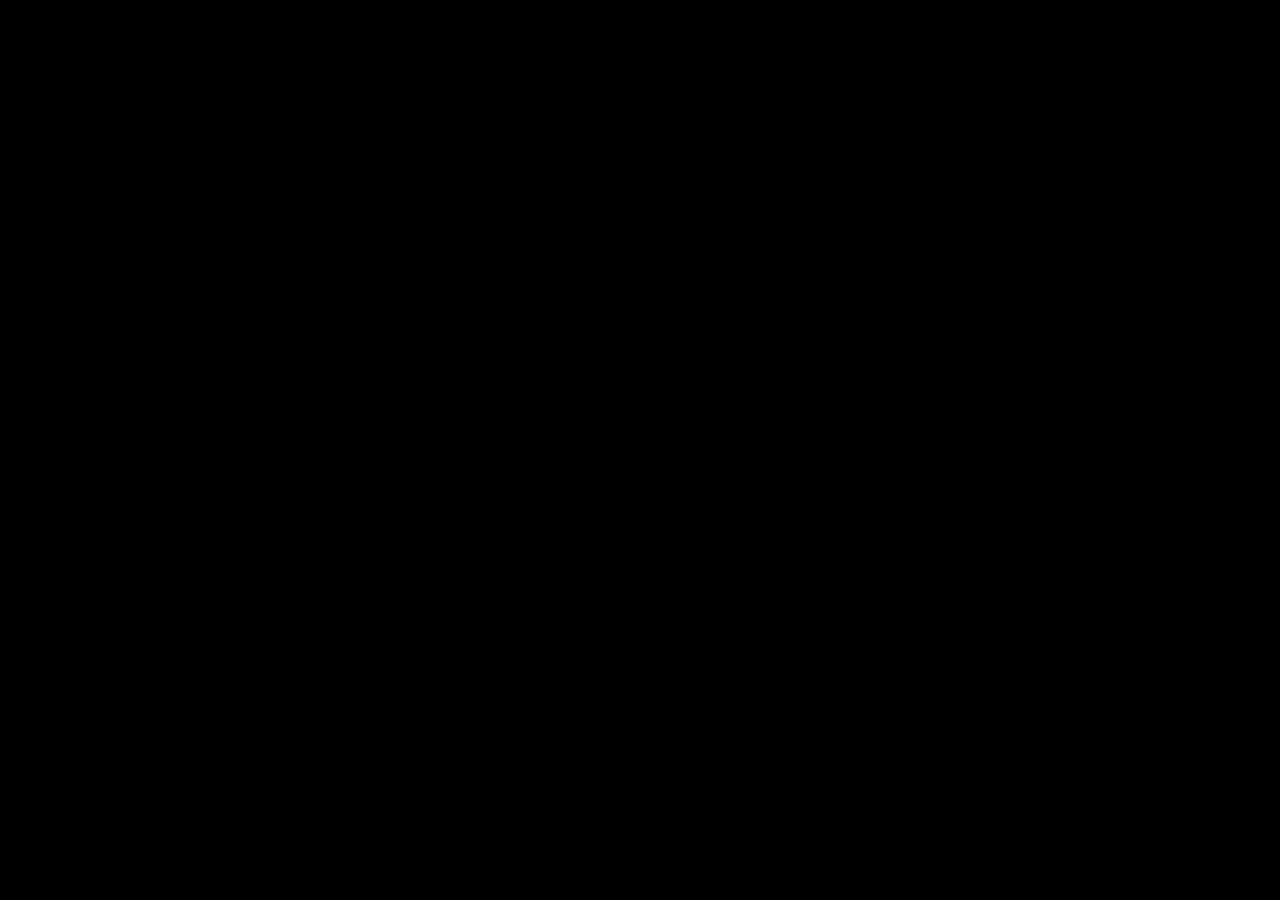
==== index.html @ 39a91ac2 "'up-index.html'" ====
<!DOCTYPE html PUBLIC "-//W3C//DTD XHTML 1.0 Strict//EN" "http://www.w3.org/TR/xhtml1/DTD/xhtml1-strict.dtd">
<html xmlns="http://www.w3.org/1999/xhtml">
<head>
<title>我的作品</title>
<meta http-equiv="Content-Type" content="text/html; charset=utf-8" />
<meta name="author" content="Aalin" />
<link rel="stylesheet" type="text/css" href="css/ca.css?v=21.11" />
</head>
<body>
<div id="center">
    <div id="head_k"></div>
    <div id="header"></div>
<div id="content">
	<div id="lr_tel"></div>
	<div id="works_a">  <!--  作品1  -->
		<div class="kh"></div>
        
        <div class="bt">【 网 站 类 】</div>
		<div class="dk">
                <span class="xk">
                	<span class="tp"><a href="02/default.html" target="_blank"><img src="works/thumbnail/0703.png"></a></span>
			
                 	<span class="smwz">网页01</span>
                </span>
                
                <span class="xk">
                	<span class="tp"><a href="charitynew/index.html" target="_blank"><img src="works/thumbnail/0704.png"></a></span>
                 	<span class="smwz">网页02</span>
                </span>
                
                <span class="xk">
                	<span class="tp"><a href="http://www.zillion-tech.com/" target="_blank"><img src="works/thumbnail/0702.png"></a></span>
                 	<span class="smwz">网页03</span>
                </span>
                
                <span class="xk">
                	<span class="tp"><a href="http://www.vutc.cn/" target="_blank"><img src="works/thumbnail/0701.png"></a></span>
                 	<span class="smwz">网页04</span>
                </span>
         </div>
         
         <div class="kh"></div>
         
         <div class="bt">【 U I 类 】</div>
		 <div class="dk">
                <span class="xk">
                	<span class="tp"><a href="works/0801.png" target="_blank"><img src="works/thumbnail/0801.png"></a></span>
                 	<span class="smwz">ICO图标11</span>
                </span>
                
                <span class="xk">
                	<span class="tp"><a href="works/0802.png" target="_blank"><img src="works/thumbnail/0802.png"></a></span>
                 	<span class="smwz">ICO图标12</span>
                </span>
                
                <span class="xk">
                	<span class="tp"><a href="works/0803.png" target="_blank"><img src="works/thumbnail/0803.png"></a></span>
                 	<span class="smwz">ICO图标13</span>
                </span>
                
                <span class="xk">
                	<span class="tp"><a href="works/0804.png" target="_blank"><img src="works/thumbnail/0804.png"></a></span>
                 	<span class="smwz">ICO图标14</span>
                </span>
          </div> 
         
		 <div class="dk">
                <span class="xk">
                	<span class="tp"><a href="works/0809.png" target="_blank"><img src="works/thumbnail/0809.png"></a></span>
                 	<span class="smwz">软件界面19</span>
                </span>
                
                <span class="xk">
                	<span class="tp"><a href="works/0810.png" target="_blank"><img src="works/thumbnail/0810.png"></a></span>
                 	<span class="smwz">软件界面20</span>
                </span>
                
                <span class="xk">
                	<span class="tp"><a href="works/0811.png" target="_blank"><img src="works/thumbnail/0811.png"></a></span>
                 	<span class="smwz">软件界面21</span>
                </span>
                
                <span class="xk">
                	<span class="tp"><a href="works/0808.gif" target="_blank"><img src="works/thumbnail/0808.gif" style="width:140px; height:110px"></a></span>
                 	<span class="smwz">软件界面22</span>
                </span>
          </div>
         
		 <div class="dk">
                <span class="xk">
                	<span class="tp"><a href="works/0813.jpg" target="_blank"><img src="works/thumbnail/0813.png"></a></span>
                 	<span class="smwz">软件界面23</span>
                </span>
                
                <span class="xk">
                	<span class="tp"><a href="works/0814.jpg" target="_blank"><img src="works/thumbnail/0814.png"></a></span>
                 	<span class="smwz">软件界面24</span>
                </span>
                
                <span class="xk">
                	<span class="tp"><a href="works/0815.png" target="_blank"><img src="works/thumbnail/0815.png"></a></span>
                 	<span class="smwz">软件界面25</span>
                </span>
                
                <span class="xk">
                	<span class="tp"><a href="works/0816.png" target="_blank"><img src="works/thumbnail/0816.png"></a></span>
                 	<span class="smwz">软件界面26</span>
                </span>
          </div>
          
		 <div class="dk">
                <span class="xk">
                	<span class="tp"><a href="works/0805.png" target="_blank"><img src="works/thumbnail/0805.png"></a></span>
                 	<span class="smwz">软件界面27</span>
                </span>
                
                <span class="xk">
                	<span class="tp"><a href="works/0822.png" target="_blank"><img src="works/thumbnail/0822.png"></a></span>
                 	<span class="smwz">软件界面28</span>
                </span>
                
                <span class="xk">
                	<span class="tp"><a href="works/0823.png" target="_blank"><img src="works/thumbnail/0823.png"></a></span>
                 	<span class="smwz">软件界面29</span>
                </span>
                
                <span class="xk">
                	<span class="tp"><a href="works/0824.png" target="_blank"><img src="works/thumbnail/0824.png"></a></span>
                 	<span class="smwz">软件界面30</span>
                </span>
          </div> 
         
		 <div class="dk">
                <span class="xk">
                	<span class="tp"><a href="works/0817.jpg" target="_blank"><img src="works/thumbnail/0817.png"></a></span>
                 	<span class="smwz">手机界面31</span>
                </span>
                
                <span class="xk">
                	<span class="tp"><a href="works/0820.jpg" target="_blank"><img src="works/thumbnail/0820.png"></a></span>
                 	<span class="smwz">手机界面32</span>
                </span>
                
                <span class="xk">
                	<span class="tp"><a href="works/0818.jpg" target="_blank"><img src="works/thumbnail/0818.png"></a></span>
                 	<span class="smwz">手机界面33</span>
                </span>
                
                <span class="xk">
                	<span class="tp"><a href="works/0819.jpg" target="_blank"><img src="works/thumbnail/0819.png"></a></span>
                 	<span class="smwz">手机界面34</span>
                </span>
          </div> 
  
    </div>          <!--  作品1 END  -->
    
	<div id="works_b">  <!--  作品2  -->
		<div class="kh"></div>
        
        <div class="bt">【 单张彩页海报 】</div>
		<div class="dk">
                <span class="xk">
                	<span class="tp"><a href="works/0102.jpg" target="_blank"><img src="works/thumbnail/0102.png"></a></span>
                 	<span class="smwz">KT板11</span>
                </span>
                
                <span class="xk">
                	<span class="tp"><a href="works/0101.jpg" target="_blank"><img src="works/thumbnail/0101.png"></a></span>
                 	<span class="smwz">折页12</span>
                </span>
                
                <span class="xk">
                	<span class="tp"><a href="works/0103.jpg" target="_blank"><img src="works/thumbnail/0103.png"></a></span>
                 	<span class="smwz">折页13</span>
                </span>
                
                <span class="xk">
                	<span class="tp"><a href="works/0104.jpg" target="_blank"><img src="works/thumbnail/0104.png"></a></span>
                 	<span class="smwz">海报14</span>
                </span>
         </div>
         
         <div class="dk dk_220">
                <span class="xk">
                	<span class="tp"><a href="works/0111.jpg" target="_blank"><img src="works/thumbnail/0111.png" class="dk_190"></a></span>
                 	<span class="smwz">彩页21</span>
                </span>
                
                <span class="xk">
                	<span class="tp"><a href="works/0112.jpg" target="_blank"><img src="works/thumbnail/0112.png" class="dk_190"></a></span>
                 	<span class="smwz">彩页22</span>
                </span>
                
                <span class="xk">
                	<span class="tp"><a href="works/0113.jpg" target="_blank"><img src="works/thumbnail/0113.png" class="dk_190"></a></span>
                 	<span class="smwz">彩页23</span>
                </span>
                
                <span class="xk">
                	<span class="tp"><a href="works/0114.jpg" target="_blank"><img src="works/thumbnail/0114.png" class="dk_190"></a></span>
                 	<span class="smwz">彩页24</span>
                </span>
         </div>
         
         <div class="dk dk_220">
                <span class="xk">
                	<span class="tp"><a href="works/0121.jpg" target="_blank"><img src="works/thumbnail/0121.png" class="dk_190"></a></span>
                 	<span class="smwz">彩页25</span>
                </span>
                
                <span class="xk">
                	<span class="tp"><a href="works/0122.jpg" target="_blank"><img src="works/thumbnail/0122.png" class="dk_190"></a></span>
                 	<span class="smwz">彩页26</span>
                </span>
                
                <span class="xk">
                	<span class="tp"><a href="works/0123.jpg" target="_blank"><img src="works/thumbnail/0123.png" class="dk_190"></a></span>
                 	<span class="smwz">彩页27</span>
                </span>
                
                <span class="xk">
                	<span class="tp"><a href="works/0124.jpg" target="_blank"><img src="works/thumbnail/0124.png" class="dk_190"></a></span>
                 	<span class="smwz">彩页28</span>
                </span>
         </div>         
         
         <div class="kh"></div>
         
         <div class="bt">【 VI画册类 】</div>
		 <div class="dk">
                <span class="xk">
                	<span class="tp"><a href="works/0401.jpg" target="_blank"><img src="works/thumbnail/0401.png"></a></span>
                 	<span class="smwz">画册11</span>
                </span>
                
                <span class="xk">
                	<span class="tp"><a href="works/0402.jpg" target="_blank"><img src="works/thumbnail/0402.png"></a></span>
                 	<span class="smwz">画册12</span>
                </span>
                
                <span class="xk">
                	<span class="tp"><a href="works/0403.jpg" target="_blank"><img src="works/thumbnail/0403.png"></a></span>
                 	<span class="smwz">画册13</span>
                </span>
                
                <span class="xk">
                	<span class="tp"><a href="works/0404.jpg" target="_blank"><img src="works/thumbnail/0404.png"></a></span>
                 	<span class="smwz">画册14</span>
                </span>
          </div>        
         
		 <div class="dk">
                <span class="xk">
                	<span class="tp"><a href="works/0411.jpg" target="_blank"><img src="works/thumbnail/0411.png"></a></span>
                 	<span class="smwz">VI手册11</span>
                </span>
                
                <span class="xk">
                	<span class="tp"><a href="works/0412.jpg" target="_blank"><img src="works/thumbnail/0412.png"></a></span>
                 	<span class="smwz">VI手册12</span>
                </span>
                
                <span class="xk">
                	<span class="tp"><a href="works/0413.jpg" target="_blank"><img src="works/thumbnail/0413.png"></a></span>
                 	<span class="smwz">VI手册13</span>
                </span>
                
                <span class="xk">
                	<span class="tp"><a href="works/0414.jpg" target="_blank"><img src="works/thumbnail/0414.png"></a></span>
                 	<span class="smwz">VI手册14</span>
                </span>
          </div> 
         
		 <div class="dk">
                <span class="xk">
                	<span class="tp"><a href="works/0431.jpg" target="_blank"><img src="works/thumbnail/0431.png"></a></span>
                 	<span class="smwz">VI手册15</span>
                </span>
                
                <span class="xk">
                	<span class="tp"><a href="works/0432.jpg" target="_blank"><img src="works/thumbnail/0432.png"></a></span>
                 	<span class="smwz">VI手册16</span>
                </span>
                
                <span class="xk">
                	<span class="tp"><a href="works/0433.jpg" target="_blank"><img src="works/thumbnail/0433.png"></a></span>
                 	<span class="smwz">VI手册17</span>
                </span>
                
                <span class="xk">
                	<span class="tp"><a href="works/0434.jpg" target="_blank"><img src="works/thumbnail/0434.png"></a></span>
                 	<span class="smwz">VI手册18</span>
                </span>
          </div> 
         
         <div class="dk dk_220">
                <span class="xk">
                	<span class="tp"><a href="works/0421.jpg" target="_blank"><img src="works/thumbnail/0421.png" class="dk_190"></a></span>
                 	<span class="smwz">VI手册19</span>
                </span>
                
                <span class="xk">
                	<span class="tp"><a href="works/0422.jpg" target="_blank"><img src="works/thumbnail/0422.png" class="dk_190"></a></span>
                 	<span class="smwz">VI手册20</span>
                </span>
                
                <span class="xk">
                	<span class="tp"><a href="works/0423.jpg" target="_blank"><img src="works/thumbnail/0423.png" class="dk_190"></a></span>
                 	<span class="smwz">VI手册21</span>
                </span>
                
                <span class="xk">
                	<span class="tp"><a href="works/0424.jpg" target="_blank"><img src="works/thumbnail/0424.png" class="dk_190"></a></span>
                 	<span class="smwz">VI手册22</span>
                </span>
          </div> 
  
    </div>          <!--  作品2 END  -->
    
    <div id="works_c">  <!--  作品3  -->
		<div class="kh"></div>
        
        <div class="bt">【 包 装 类 】</div>
		<div class="dk">
                <span class="xk">
                	<span class="tp"><a href="works/0211.jpg" target="_blank"><img src="works/thumbnail/0211.png"></a></span>
                 	<span class="smwz">光盘11</span>
                </span>
                
                <span class="xk">
                	<span class="tp"><a href="works/0212.jpg" target="_blank"><img src="works/thumbnail/0212.png"></a></span>
                 	<span class="smwz">光盘12</span>
                </span>
                
                <span class="xk">
                	<span class="tp"><a href="works/0213.jpg" target="_blank"><img src="works/thumbnail/0213.png"></a></span>
                 	<span class="smwz">光盘13</span>
                </span>
                
                <span class="xk">
                	<span class="tp"><a href="works/0214.jpg" target="_blank"><img src="works/thumbnail/0214.png"></a></span>
                 	<span class="smwz">保修卡14</span>
                </span>
        </div>
         
         <div class="dk">
                <span class="xk">
                	<span class="tp"><a href="works/0201.jpg" target="_blank"><img src="works/thumbnail/0201.png"></a></span>
                 	<span class="smwz">包装盒21</span>
                </span>
                
                <span class="xk">
                	<span class="tp"><a href="works/0202.jpg" target="_blank"><img src="works/thumbnail/0202.png"></a></span>
                 	<span class="smwz">包装盒22</span>
                </span>
                
                <span class="xk">
                	<span class="tp"><a href="works/0203.jpg" target="_blank"><img src="works/thumbnail/0203.png"></a></span>
                 	<span class="smwz">包装盒23</span>
                </span>
                
                <span class="xk">
                	<span class="tp"><a href="works/0204.jpg" target="_blank"><img src="works/thumbnail/0204.png"></a></span>
                 	<span class="smwz">包装盒24</span>
                </span>
         </div>
         
         <div class="kh"></div>
         
         <div class="bt">【 珠宝展示道具 】</div>
         <div class="dk">
                <span class="xk">
                	<span class="tp"><a href="works/0301.jpg" target="_blank"><img src="works/thumbnail/0301.png"></a></span>
                 	<span class="smwz">柜台形象展示11</span>
                </span>
                
                <span class="xk">
                	<span class="tp"><a href="works/0302.jpg" target="_blank"><img src="works/thumbnail/0302.png"></a></span>
                 	<span class="smwz">柜台形象展示12</span>
                </span>
                
                <span class="xk">
                	<span class="tp"><a href="works/0303.jpg" target="_blank"><img src="works/thumbnail/0303.png"></a></span>
                 	<span class="smwz">柜台形象展示13</span>
                </span>
                
                <span class="xk">
                	<span class="tp"><a href="works/0304.jpg" target="_blank"><img src="works/thumbnail/0304.png"></a></span>
                 	<span class="smwz">柜台形象展示14</span>
                </span>
         </div> 
    
    </div>          <!--  作品3 END  -->
    

    <div id="works_d">  <!--  作品4  -->
		<div class="kh"></div>
        
        <div class="bt">【 3D 效 果 】</div>
		<div class="dk">
                <span class="xk">
                	<span class="tp"><a href="works/0501.jpg" target="_blank"><img src="works/thumbnail/0501.png"></a></span>
                 	<span class="smwz">珠宝展道具11</span>
                </span>
                
                <span class="xk">
                	<span class="tp"><a href="works/0502.jpg" target="_blank"><img src="works/thumbnail/0502.png"></a></span>
                 	<span class="smwz">珠宝展道具12</span>
                </span>
                
                <span class="xk">
                	<span class="tp"><a href="works/0503.jpg" target="_blank"><img src="works/thumbnail/0503.png"></a></span>
                 	<span class="smwz">珠宝展道具13</span>
                </span>
                
                <span class="xk">
                	<span class="tp"><a href="works/0504.jpg" target="_blank"><img src="works/thumbnail/0504.png"></a></span>
                 	<span class="smwz">电子产品14</span>
                </span>
        </div>         
         
         <div class="kh"></div>
         
         <div class="bt">【 动 画 类 】</div>
         <div class="dk">
                <span class="xk">
                	<span class="tp"><a href="works/20180525.mp4" target="_blank"><img src="works/thumbnail/20180525.png"></a></span>
                 	<span class="smwz">AE视频动画</span>
                </span>
                
 		<span class="xk">
                	<span class="tp"><a href="works/20180510.mp4" target="_blank"><img src="works/thumbnail/20180510.png"></a></span>
                 	<span class="smwz">AE视频动画</span>
                </span>
                
                <span class="xk">
                	<span class="tp"><a href="works/20180501.mp4" target="_blank"><img src="works/thumbnail/20180501.png"></a></span>
                 	<span class="smwz">AE视频动画</span>
                </span>
                
                <span class="xk">
                	<span class="tp"><a href="works/0601.swf" target="_blank"><img src="works/thumbnail/0601.png"></a></span>
                 	<span class="smwz">FLASH形象手册</span>
                </span>
         </div> 
    
    </div>          <!--  作品4 END  -->



</div>
<div id="nav">
    <span id="nav_a"><a href="javascript:;" onclick="xingshi('#works_a','935px')"></a></span>
    <span id="nav_b"><a href="javascript:;" onclick="xingshi('#works_b','1315px')"></a></span>
    <span id="nav_c"><a href="javascript:;" onclick="xingshi('#works_c','515px')"></a></span>
    <span id="nav_d"><a href="javascript:;" onclick="xingshi('#works_d','375px')"></a></span>
</div>
<div id="footer"></div>
</div>
<script type="text/javascript" src="Scripts/jquery-1.11.1.js"></script>
<script async type="text/javascript" src="Scripts/toggle.js?v=04.09"></script>
</body>
</html>
---- css/ca.css ----
body{
padding:0px;
margin:0px;
text-align:center;
background:black;
perspective:2000px;
}	
#center{
width:861px;		
margin:0px auto;
position:relative;
top:-2000px;
transition:transform 3s;
}
.rotate_X{
transform:rotateX(80deg);
}
#center:hover{
transform:rotateX(0deg);
}
#nav_img{
width:861px;
height:0px;
margin:auto;
overflow:hidden;
}
#head_k{
width:861px;
height:50px;
margin:auto;
background:black;
}
#header{
width:861px;
height:73px;
margin:auto;
background:url(../png/01.png) no-repeat;
}
#content{
position:relative;
width:861px;
height:auto;
margin:auto;
color:#33b;
background:url(../png/03.png) repeat-y;
overflow:hidden;
}
#lr_tel{
width:861px;
height:51px;
margin:auto;
background:url(../png/02.png) no-repeat;
}
#nav{
width:861px;
margin:auto;
clear:both;
}
#footer{
width:861px;
height:229px;
margin:auto;
background:url(../png/05.png) no-repeat;
}
a{text-decoration:none;outline:none;blr:expression(this.onFocus=this.blur());/*IE Remove frame*/}
a:focus{outline:none;} /*FF Remove frame*/
area,a {behavior:url(Scripts/sk.htc)} 
a,img{border:0;}
#nav { height: 316px; }
#nav span { float: left; }
#nav span a {
display:block;
height:316px;
overflow:hidden;
background-repeat:no-repeat;
}
#nav span a:hover {
background-position: 0px -316px;
}
#nav span a:active {
background-position: 0 -632px;
}
#nav_a a { width: 245px; background-image: url(../png/4-1.png);}
#nav_b a { width: 183px; background-image: url(../png/4-2.png);}
#nav_c a { width: 183px; background-image: url(../png/4-3.png);}
#nav_d a { width: 250px; background-image: url(../png/4-4.png); }
#works_a,#works_b,#works_c,#works_d{
position:relative;
bottom:-1500px;
width:760px;
height:0px;
margin:0px auto;
background:#060680;
border:1px solid #0d0d9c;
overflow: hidden;
}
.kh {
width:760px;
height:0px;
display:none;
}
.bt {
width:760px;
height:30px;
margin:10px auto 5px;
font-size:14px;
vertical-align:middle;
line-height:30px;
}
.dk {
width:760px;
height:140px;
}
.xk {
float:left;
width:190px;
display:block;
}
.tp { 
width:190px;
display:block;
}
.smwz {
width:190px;
height:25px;
color:#11c;
font-size:12px;
vertical-align:middle;
line-height:25px;
}
.dk_190{
height:190px;
}
.dk_220{
height:220px;
}
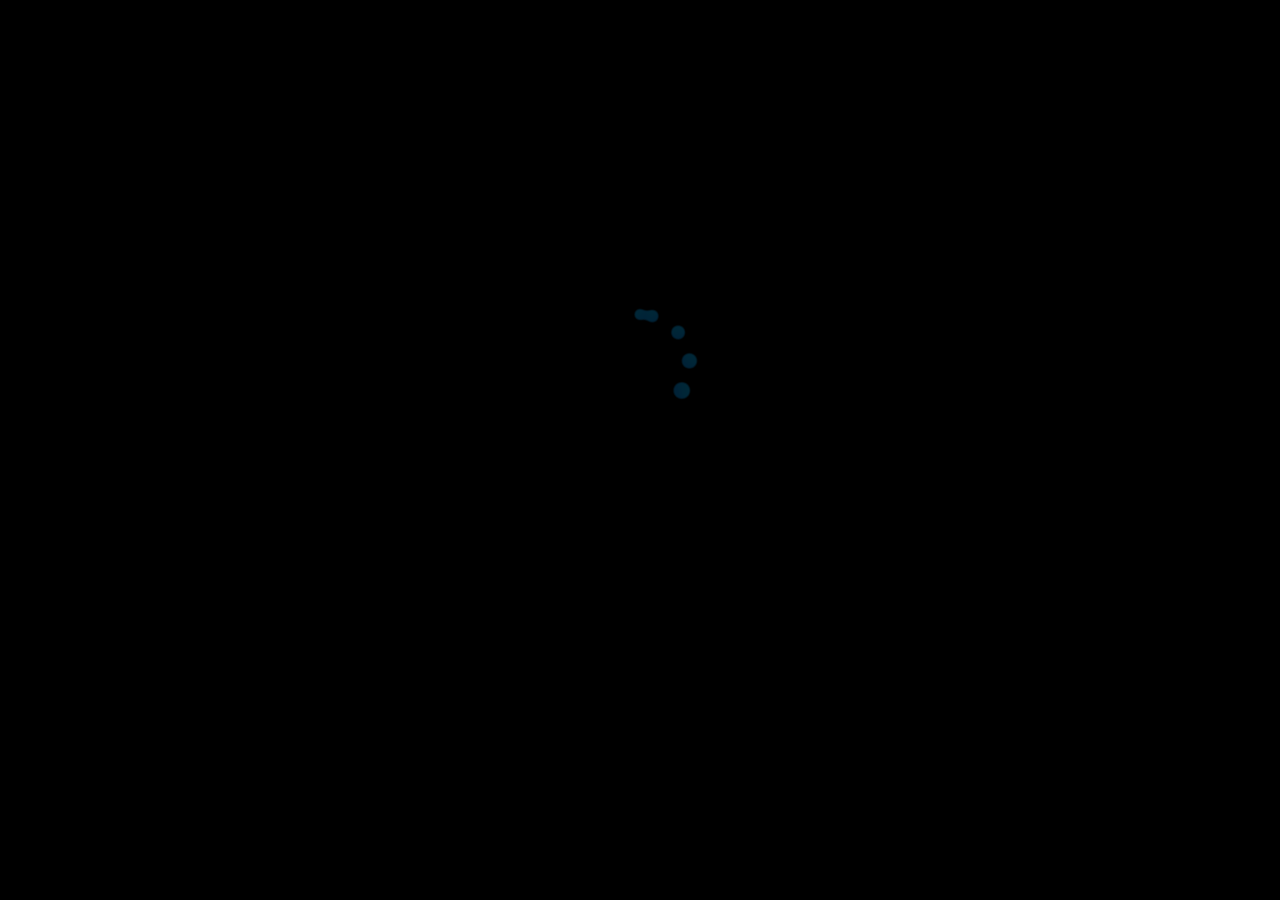
==== commit 1f05e33d: "20200412" ====
--- a/index.html
+++ b/index.html
@@ -7,457 +7,458 @@
 <link rel="stylesheet" type="text/css" href="css/ca.css?v=21.11" />
 </head>
 <body>
-<div id="center">
-    <div id="head_k"></div>
-    <div id="header"></div>
-<div id="content">
-	<div id="lr_tel"></div>
-	<div id="works_a">  <!--  作品1  -->
-		<div class="kh"></div>
-        
-        <div class="bt">【 网 站 类 】</div>
-		<div class="dk">
-                <span class="xk">
-                	<span class="tp"><a href="02/default.html" target="_blank"><img src="works/thumbnail/0703.png"></a></span>
+	<div id="loading"></div>
+	<div id="center">
+		<div id="head_k"></div>
+		<div id="header"></div>
+		<div id="content">
+			<div id="lr_tel"></div>
+			<div id="works_a">  <!--  作品1  -->
+				<div class="kh"></div>
+				
+				<div class="bt">【 网 站 类 】</div>
+				<div class="dk">
+						<span class="xk">
+							<span class="tp"><a href="02/default.html" target="_blank"><img src="works/thumbnail/0703.png"></a></span>
+					
+							<span class="smwz">网页01</span>
+						</span>
+						
+						<span class="xk">
+							<span class="tp"><a href="charitynew/index.html" target="_blank"><img src="works/thumbnail/0704.png"></a></span>
+							<span class="smwz">网页02</span>
+						</span>
+						
+						<span class="xk">
+							<span class="tp"><a href="http://www.zillion-tech.com/" target="_blank"><img src="works/thumbnail/0702.png"></a></span>
+							<span class="smwz">网页03</span>
+						</span>
+						
+						<span class="xk">
+							<span class="tp"><a href="http://www.vutc.cn/" target="_blank"><img src="works/thumbnail/0701.png"></a></span>
+							<span class="smwz">网页04</span>
+						</span>
+				 </div>
+				 
+				 <div class="kh"></div>
+				 
+				 <div class="bt">【 U I 类 】</div>
+				 <div class="dk">
+						<span class="xk">
+							<span class="tp"><a href="works/0801.png" target="_blank"><img src="works/thumbnail/0801.png"></a></span>
+							<span class="smwz">ICO图标11</span>
+						</span>
+						
+						<span class="xk">
+							<span class="tp"><a href="works/0802.png" target="_blank"><img src="works/thumbnail/0802.png"></a></span>
+							<span class="smwz">ICO图标12</span>
+						</span>
+						
+						<span class="xk">
+							<span class="tp"><a href="works/0803.png" target="_blank"><img src="works/thumbnail/0803.png"></a></span>
+							<span class="smwz">ICO图标13</span>
+						</span>
+						
+						<span class="xk">
+							<span class="tp"><a href="works/0804.png" target="_blank"><img src="works/thumbnail/0804.png"></a></span>
+							<span class="smwz">ICO图标14</span>
+						</span>
+				  </div> 
+				 
+				 <div class="dk">
+						<span class="xk">
+							<span class="tp"><a href="works/0809.png" target="_blank"><img src="works/thumbnail/0809.png"></a></span>
+							<span class="smwz">软件界面19</span>
+						</span>
+						
+						<span class="xk">
+							<span class="tp"><a href="works/0810.png" target="_blank"><img src="works/thumbnail/0810.png"></a></span>
+							<span class="smwz">软件界面20</span>
+						</span>
+						
+						<span class="xk">
+							<span class="tp"><a href="works/0811.png" target="_blank"><img src="works/thumbnail/0811.png"></a></span>
+							<span class="smwz">软件界面21</span>
+						</span>
+						
+						<span class="xk">
+							<span class="tp"><a href="works/0808.gif" target="_blank"><img src="works/thumbnail/0808.gif" style="width:140px; height:110px"></a></span>
+							<span class="smwz">软件界面22</span>
+						</span>
+				  </div>
+				 
+				 <div class="dk">
+						<span class="xk">
+							<span class="tp"><a href="works/0813.jpg" target="_blank"><img src="works/thumbnail/0813.png"></a></span>
+							<span class="smwz">软件界面23</span>
+						</span>
+						
+						<span class="xk">
+							<span class="tp"><a href="works/0814.jpg" target="_blank"><img src="works/thumbnail/0814.png"></a></span>
+							<span class="smwz">软件界面24</span>
+						</span>
+						
+						<span class="xk">
+							<span class="tp"><a href="works/0815.png" target="_blank"><img src="works/thumbnail/0815.png"></a></span>
+							<span class="smwz">软件界面25</span>
+						</span>
+						
+						<span class="xk">
+							<span class="tp"><a href="works/0816.png" target="_blank"><img src="works/thumbnail/0816.png"></a></span>
+							<span class="smwz">软件界面26</span>
+						</span>
+				  </div>
+				  
+				 <div class="dk">
+						<span class="xk">
+							<span class="tp"><a href="works/0805.png" target="_blank"><img src="works/thumbnail/0805.png"></a></span>
+							<span class="smwz">软件界面27</span>
+						</span>
+						
+						<span class="xk">
+							<span class="tp"><a href="works/0822.png" target="_blank"><img src="works/thumbnail/0822.png"></a></span>
+							<span class="smwz">软件界面28</span>
+						</span>
+						
+						<span class="xk">
+							<span class="tp"><a href="works/0823.png" target="_blank"><img src="works/thumbnail/0823.png"></a></span>
+							<span class="smwz">软件界面29</span>
+						</span>
+						
+						<span class="xk">
+							<span class="tp"><a href="works/0824.png" target="_blank"><img src="works/thumbnail/0824.png"></a></span>
+							<span class="smwz">软件界面30</span>
+						</span>
+				  </div> 
+				 
+				 <div class="dk">
+						<span class="xk">
+							<span class="tp"><a href="works/0817.jpg" target="_blank"><img src="works/thumbnail/0817.png"></a></span>
+							<span class="smwz">手机界面31</span>
+						</span>
+						
+						<span class="xk">
+							<span class="tp"><a href="works/0820.jpg" target="_blank"><img src="works/thumbnail/0820.png"></a></span>
+							<span class="smwz">手机界面32</span>
+						</span>
+						
+						<span class="xk">
+							<span class="tp"><a href="works/0818.jpg" target="_blank"><img src="works/thumbnail/0818.png"></a></span>
+							<span class="smwz">手机界面33</span>
+						</span>
+						
+						<span class="xk">
+							<span class="tp"><a href="works/0819.jpg" target="_blank"><img src="works/thumbnail/0819.png"></a></span>
+							<span class="smwz">手机界面34</span>
+						</span>
+				  </div> 
+		  
+			</div>          <!--  作品1 END  -->
 			
-                 	<span class="smwz">网页01</span>
-                </span>
-                
-                <span class="xk">
-                	<span class="tp"><a href="charitynew/index.html" target="_blank"><img src="works/thumbnail/0704.png"></a></span>
-                 	<span class="smwz">网页02</span>
-                </span>
-                
-                <span class="xk">
-                	<span class="tp"><a href="http://www.zillion-tech.com/" target="_blank"><img src="works/thumbnail/0702.png"></a></span>
-                 	<span class="smwz">网页03</span>
-                </span>
-                
-                <span class="xk">
-                	<span class="tp"><a href="http://www.vutc.cn/" target="_blank"><img src="works/thumbnail/0701.png"></a></span>
-                 	<span class="smwz">网页04</span>
-                </span>
-         </div>
-         
-         <div class="kh"></div>
-         
-         <div class="bt">【 U I 类 】</div>
-		 <div class="dk">
-                <span class="xk">
-                	<span class="tp"><a href="works/0801.png" target="_blank"><img src="works/thumbnail/0801.png"></a></span>
-                 	<span class="smwz">ICO图标11</span>
-                </span>
-                
-                <span class="xk">
-                	<span class="tp"><a href="works/0802.png" target="_blank"><img src="works/thumbnail/0802.png"></a></span>
-                 	<span class="smwz">ICO图标12</span>
-                </span>
-                
-                <span class="xk">
-                	<span class="tp"><a href="works/0803.png" target="_blank"><img src="works/thumbnail/0803.png"></a></span>
-                 	<span class="smwz">ICO图标13</span>
-                </span>
-                
-                <span class="xk">
-                	<span class="tp"><a href="works/0804.png" target="_blank"><img src="works/thumbnail/0804.png"></a></span>
-                 	<span class="smwz">ICO图标14</span>
-                </span>
-          </div> 
-         
-		 <div class="dk">
-                <span class="xk">
-                	<span class="tp"><a href="works/0809.png" target="_blank"><img src="works/thumbnail/0809.png"></a></span>
-                 	<span class="smwz">软件界面19</span>
-                </span>
-                
-                <span class="xk">
-                	<span class="tp"><a href="works/0810.png" target="_blank"><img src="works/thumbnail/0810.png"></a></span>
-                 	<span class="smwz">软件界面20</span>
-                </span>
-                
-                <span class="xk">
-                	<span class="tp"><a href="works/0811.png" target="_blank"><img src="works/thumbnail/0811.png"></a></span>
-                 	<span class="smwz">软件界面21</span>
-                </span>
-                
-                <span class="xk">
-                	<span class="tp"><a href="works/0808.gif" target="_blank"><img src="works/thumbnail/0808.gif" style="width:140px; height:110px"></a></span>
-                 	<span class="smwz">软件界面22</span>
-                </span>
-          </div>
-         
-		 <div class="dk">
-                <span class="xk">
-                	<span class="tp"><a href="works/0813.jpg" target="_blank"><img src="works/thumbnail/0813.png"></a></span>
-                 	<span class="smwz">软件界面23</span>
-                </span>
-                
-                <span class="xk">
-                	<span class="tp"><a href="works/0814.jpg" target="_blank"><img src="works/thumbnail/0814.png"></a></span>
-                 	<span class="smwz">软件界面24</span>
-                </span>
-                
-                <span class="xk">
-                	<span class="tp"><a href="works/0815.png" target="_blank"><img src="works/thumbnail/0815.png"></a></span>
-                 	<span class="smwz">软件界面25</span>
-                </span>
-                
-                <span class="xk">
-                	<span class="tp"><a href="works/0816.png" target="_blank"><img src="works/thumbnail/0816.png"></a></span>
-                 	<span class="smwz">软件界面26</span>
-                </span>
-          </div>
-          
-		 <div class="dk">
-                <span class="xk">
-                	<span class="tp"><a href="works/0805.png" target="_blank"><img src="works/thumbnail/0805.png"></a></span>
-                 	<span class="smwz">软件界面27</span>
-                </span>
-                
-                <span class="xk">
-                	<span class="tp"><a href="works/0822.png" target="_blank"><img src="works/thumbnail/0822.png"></a></span>
-                 	<span class="smwz">软件界面28</span>
-                </span>
-                
-                <span class="xk">
-                	<span class="tp"><a href="works/0823.png" target="_blank"><img src="works/thumbnail/0823.png"></a></span>
-                 	<span class="smwz">软件界面29</span>
-                </span>
-                
-                <span class="xk">
-                	<span class="tp"><a href="works/0824.png" target="_blank"><img src="works/thumbnail/0824.png"></a></span>
-                 	<span class="smwz">软件界面30</span>
-                </span>
-          </div> 
-         
-		 <div class="dk">
-                <span class="xk">
-                	<span class="tp"><a href="works/0817.jpg" target="_blank"><img src="works/thumbnail/0817.png"></a></span>
-                 	<span class="smwz">手机界面31</span>
-                </span>
-                
-                <span class="xk">
-                	<span class="tp"><a href="works/0820.jpg" target="_blank"><img src="works/thumbnail/0820.png"></a></span>
-                 	<span class="smwz">手机界面32</span>
-                </span>
-                
-                <span class="xk">
-                	<span class="tp"><a href="works/0818.jpg" target="_blank"><img src="works/thumbnail/0818.png"></a></span>
-                 	<span class="smwz">手机界面33</span>
-                </span>
-                
-                <span class="xk">
-                	<span class="tp"><a href="works/0819.jpg" target="_blank"><img src="works/thumbnail/0819.png"></a></span>
-                 	<span class="smwz">手机界面34</span>
-                </span>
-          </div> 
-  
-    </div>          <!--  作品1 END  -->
-    
-	<div id="works_b">  <!--  作品2  -->
-		<div class="kh"></div>
-        
-        <div class="bt">【 单张彩页海报 】</div>
-		<div class="dk">
-                <span class="xk">
-                	<span class="tp"><a href="works/0102.jpg" target="_blank"><img src="works/thumbnail/0102.png"></a></span>
-                 	<span class="smwz">KT板11</span>
-                </span>
-                
-                <span class="xk">
-                	<span class="tp"><a href="works/0101.jpg" target="_blank"><img src="works/thumbnail/0101.png"></a></span>
-                 	<span class="smwz">折页12</span>
-                </span>
-                
-                <span class="xk">
-                	<span class="tp"><a href="works/0103.jpg" target="_blank"><img src="works/thumbnail/0103.png"></a></span>
-                 	<span class="smwz">折页13</span>
-                </span>
-                
-                <span class="xk">
-                	<span class="tp"><a href="works/0104.jpg" target="_blank"><img src="works/thumbnail/0104.png"></a></span>
-                 	<span class="smwz">海报14</span>
-                </span>
-         </div>
-         
-         <div class="dk dk_220">
-                <span class="xk">
-                	<span class="tp"><a href="works/0111.jpg" target="_blank"><img src="works/thumbnail/0111.png" class="dk_190"></a></span>
-                 	<span class="smwz">彩页21</span>
-                </span>
-                
-                <span class="xk">
-                	<span class="tp"><a href="works/0112.jpg" target="_blank"><img src="works/thumbnail/0112.png" class="dk_190"></a></span>
-                 	<span class="smwz">彩页22</span>
-                </span>
-                
-                <span class="xk">
-                	<span class="tp"><a href="works/0113.jpg" target="_blank"><img src="works/thumbnail/0113.png" class="dk_190"></a></span>
-                 	<span class="smwz">彩页23</span>
-                </span>
-                
-                <span class="xk">
-                	<span class="tp"><a href="works/0114.jpg" target="_blank"><img src="works/thumbnail/0114.png" class="dk_190"></a></span>
-                 	<span class="smwz">彩页24</span>
-                </span>
-         </div>
-         
-         <div class="dk dk_220">
-                <span class="xk">
-                	<span class="tp"><a href="works/0121.jpg" target="_blank"><img src="works/thumbnail/0121.png" class="dk_190"></a></span>
-                 	<span class="smwz">彩页25</span>
-                </span>
-                
-                <span class="xk">
-                	<span class="tp"><a href="works/0122.jpg" target="_blank"><img src="works/thumbnail/0122.png" class="dk_190"></a></span>
-                 	<span class="smwz">彩页26</span>
-                </span>
-                
-                <span class="xk">
-                	<span class="tp"><a href="works/0123.jpg" target="_blank"><img src="works/thumbnail/0123.png" class="dk_190"></a></span>
-                 	<span class="smwz">彩页27</span>
-                </span>
-                
-                <span class="xk">
-                	<span class="tp"><a href="works/0124.jpg" target="_blank"><img src="works/thumbnail/0124.png" class="dk_190"></a></span>
-                 	<span class="smwz">彩页28</span>
-                </span>
-         </div>         
-         
-         <div class="kh"></div>
-         
-         <div class="bt">【 VI画册类 】</div>
-		 <div class="dk">
-                <span class="xk">
-                	<span class="tp"><a href="works/0401.jpg" target="_blank"><img src="works/thumbnail/0401.png"></a></span>
-                 	<span class="smwz">画册11</span>
-                </span>
-                
-                <span class="xk">
-                	<span class="tp"><a href="works/0402.jpg" target="_blank"><img src="works/thumbnail/0402.png"></a></span>
-                 	<span class="smwz">画册12</span>
-                </span>
-                
-                <span class="xk">
-                	<span class="tp"><a href="works/0403.jpg" target="_blank"><img src="works/thumbnail/0403.png"></a></span>
-                 	<span class="smwz">画册13</span>
-                </span>
-                
-                <span class="xk">
-                	<span class="tp"><a href="works/0404.jpg" target="_blank"><img src="works/thumbnail/0404.png"></a></span>
-                 	<span class="smwz">画册14</span>
-                </span>
-          </div>        
-         
-		 <div class="dk">
-                <span class="xk">
-                	<span class="tp"><a href="works/0411.jpg" target="_blank"><img src="works/thumbnail/0411.png"></a></span>
-                 	<span class="smwz">VI手册11</span>
-                </span>
-                
-                <span class="xk">
-                	<span class="tp"><a href="works/0412.jpg" target="_blank"><img src="works/thumbnail/0412.png"></a></span>
-                 	<span class="smwz">VI手册12</span>
-                </span>
-                
-                <span class="xk">
-                	<span class="tp"><a href="works/0413.jpg" target="_blank"><img src="works/thumbnail/0413.png"></a></span>
-                 	<span class="smwz">VI手册13</span>
-                </span>
-                
-                <span class="xk">
-                	<span class="tp"><a href="works/0414.jpg" target="_blank"><img src="works/thumbnail/0414.png"></a></span>
-                 	<span class="smwz">VI手册14</span>
-                </span>
-          </div> 
-         
-		 <div class="dk">
-                <span class="xk">
-                	<span class="tp"><a href="works/0431.jpg" target="_blank"><img src="works/thumbnail/0431.png"></a></span>
-                 	<span class="smwz">VI手册15</span>
-                </span>
-                
-                <span class="xk">
-                	<span class="tp"><a href="works/0432.jpg" target="_blank"><img src="works/thumbnail/0432.png"></a></span>
-                 	<span class="smwz">VI手册16</span>
-                </span>
-                
-                <span class="xk">
-                	<span class="tp"><a href="works/0433.jpg" target="_blank"><img src="works/thumbnail/0433.png"></a></span>
-                 	<span class="smwz">VI手册17</span>
-                </span>
-                
-                <span class="xk">
-                	<span class="tp"><a href="works/0434.jpg" target="_blank"><img src="works/thumbnail/0434.png"></a></span>
-                 	<span class="smwz">VI手册18</span>
-                </span>
-          </div> 
-         
-         <div class="dk dk_220">
-                <span class="xk">
-                	<span class="tp"><a href="works/0421.jpg" target="_blank"><img src="works/thumbnail/0421.png" class="dk_190"></a></span>
-                 	<span class="smwz">VI手册19</span>
-                </span>
-                
-                <span class="xk">
-                	<span class="tp"><a href="works/0422.jpg" target="_blank"><img src="works/thumbnail/0422.png" class="dk_190"></a></span>
-                 	<span class="smwz">VI手册20</span>
-                </span>
-                
-                <span class="xk">
-                	<span class="tp"><a href="works/0423.jpg" target="_blank"><img src="works/thumbnail/0423.png" class="dk_190"></a></span>
-                 	<span class="smwz">VI手册21</span>
-                </span>
-                
-                <span class="xk">
-                	<span class="tp"><a href="works/0424.jpg" target="_blank"><img src="works/thumbnail/0424.png" class="dk_190"></a></span>
-                 	<span class="smwz">VI手册22</span>
-                </span>
-          </div> 
-  
-    </div>          <!--  作品2 END  -->
-    
-    <div id="works_c">  <!--  作品3  -->
-		<div class="kh"></div>
-        
-        <div class="bt">【 包 装 类 】</div>
-		<div class="dk">
-                <span class="xk">
-                	<span class="tp"><a href="works/0211.jpg" target="_blank"><img src="works/thumbnail/0211.png"></a></span>
-                 	<span class="smwz">光盘11</span>
-                </span>
-                
-                <span class="xk">
-                	<span class="tp"><a href="works/0212.jpg" target="_blank"><img src="works/thumbnail/0212.png"></a></span>
-                 	<span class="smwz">光盘12</span>
-                </span>
-                
-                <span class="xk">
-                	<span class="tp"><a href="works/0213.jpg" target="_blank"><img src="works/thumbnail/0213.png"></a></span>
-                 	<span class="smwz">光盘13</span>
-                </span>
-                
-                <span class="xk">
-                	<span class="tp"><a href="works/0214.jpg" target="_blank"><img src="works/thumbnail/0214.png"></a></span>
-                 	<span class="smwz">保修卡14</span>
-                </span>
-        </div>
-         
-         <div class="dk">
-                <span class="xk">
-                	<span class="tp"><a href="works/0201.jpg" target="_blank"><img src="works/thumbnail/0201.png"></a></span>
-                 	<span class="smwz">包装盒21</span>
-                </span>
-                
-                <span class="xk">
-                	<span class="tp"><a href="works/0202.jpg" target="_blank"><img src="works/thumbnail/0202.png"></a></span>
-                 	<span class="smwz">包装盒22</span>
-                </span>
-                
-                <span class="xk">
-                	<span class="tp"><a href="works/0203.jpg" target="_blank"><img src="works/thumbnail/0203.png"></a></span>
-                 	<span class="smwz">包装盒23</span>
-                </span>
-                
-                <span class="xk">
-                	<span class="tp"><a href="works/0204.jpg" target="_blank"><img src="works/thumbnail/0204.png"></a></span>
-                 	<span class="smwz">包装盒24</span>
-                </span>
-         </div>
-         
-         <div class="kh"></div>
-         
-         <div class="bt">【 珠宝展示道具 】</div>
-         <div class="dk">
-                <span class="xk">
-                	<span class="tp"><a href="works/0301.jpg" target="_blank"><img src="works/thumbnail/0301.png"></a></span>
-                 	<span class="smwz">柜台形象展示11</span>
-                </span>
-                
-                <span class="xk">
-                	<span class="tp"><a href="works/0302.jpg" target="_blank"><img src="works/thumbnail/0302.png"></a></span>
-                 	<span class="smwz">柜台形象展示12</span>
-                </span>
-                
-                <span class="xk">
-                	<span class="tp"><a href="works/0303.jpg" target="_blank"><img src="works/thumbnail/0303.png"></a></span>
-                 	<span class="smwz">柜台形象展示13</span>
-                </span>
-                
-                <span class="xk">
-                	<span class="tp"><a href="works/0304.jpg" target="_blank"><img src="works/thumbnail/0304.png"></a></span>
-                 	<span class="smwz">柜台形象展示14</span>
-                </span>
-         </div> 
-    
-    </div>          <!--  作品3 END  -->
-    
+			<div id="works_b">  <!--  作品2  -->
+				<div class="kh"></div>
+				
+				<div class="bt">【 单张彩页海报 】</div>
+				<div class="dk">
+						<span class="xk">
+							<span class="tp"><a href="works/0102.jpg" target="_blank"><img src="works/thumbnail/0102.png"></a></span>
+							<span class="smwz">KT板11</span>
+						</span>
+						
+						<span class="xk">
+							<span class="tp"><a href="works/0101.jpg" target="_blank"><img src="works/thumbnail/0101.png"></a></span>
+							<span class="smwz">折页12</span>
+						</span>
+						
+						<span class="xk">
+							<span class="tp"><a href="works/0103.jpg" target="_blank"><img src="works/thumbnail/0103.png"></a></span>
+							<span class="smwz">折页13</span>
+						</span>
+						
+						<span class="xk">
+							<span class="tp"><a href="works/0104.jpg" target="_blank"><img src="works/thumbnail/0104.png"></a></span>
+							<span class="smwz">海报14</span>
+						</span>
+				 </div>
+				 
+				 <div class="dk dk_220">
+						<span class="xk">
+							<span class="tp"><a href="works/0111.jpg" target="_blank"><img src="works/thumbnail/0111.png" class="dk_190"></a></span>
+							<span class="smwz">彩页21</span>
+						</span>
+						
+						<span class="xk">
+							<span class="tp"><a href="works/0112.jpg" target="_blank"><img src="works/thumbnail/0112.png" class="dk_190"></a></span>
+							<span class="smwz">彩页22</span>
+						</span>
+						
+						<span class="xk">
+							<span class="tp"><a href="works/0113.jpg" target="_blank"><img src="works/thumbnail/0113.png" class="dk_190"></a></span>
+							<span class="smwz">彩页23</span>
+						</span>
+						
+						<span class="xk">
+							<span class="tp"><a href="works/0114.jpg" target="_blank"><img src="works/thumbnail/0114.png" class="dk_190"></a></span>
+							<span class="smwz">彩页24</span>
+						</span>
+				 </div>
+				 
+				 <div class="dk dk_220">
+						<span class="xk">
+							<span class="tp"><a href="works/0121.jpg" target="_blank"><img src="works/thumbnail/0121.png" class="dk_190"></a></span>
+							<span class="smwz">彩页25</span>
+						</span>
+						
+						<span class="xk">
+							<span class="tp"><a href="works/0122.jpg" target="_blank"><img src="works/thumbnail/0122.png" class="dk_190"></a></span>
+							<span class="smwz">彩页26</span>
+						</span>
+						
+						<span class="xk">
+							<span class="tp"><a href="works/0123.jpg" target="_blank"><img src="works/thumbnail/0123.png" class="dk_190"></a></span>
+							<span class="smwz">彩页27</span>
+						</span>
+						
+						<span class="xk">
+							<span class="tp"><a href="works/0124.jpg" target="_blank"><img src="works/thumbnail/0124.png" class="dk_190"></a></span>
+							<span class="smwz">彩页28</span>
+						</span>
+				 </div>         
+				 
+				 <div class="kh"></div>
+				 
+				 <div class="bt">【 VI画册类 】</div>
+				 <div class="dk">
+						<span class="xk">
+							<span class="tp"><a href="works/0401.jpg" target="_blank"><img src="works/thumbnail/0401.png"></a></span>
+							<span class="smwz">画册11</span>
+						</span>
+						
+						<span class="xk">
+							<span class="tp"><a href="works/0402.jpg" target="_blank"><img src="works/thumbnail/0402.png"></a></span>
+							<span class="smwz">画册12</span>
+						</span>
+						
+						<span class="xk">
+							<span class="tp"><a href="works/0403.jpg" target="_blank"><img src="works/thumbnail/0403.png"></a></span>
+							<span class="smwz">画册13</span>
+						</span>
+						
+						<span class="xk">
+							<span class="tp"><a href="works/0404.jpg" target="_blank"><img src="works/thumbnail/0404.png"></a></span>
+							<span class="smwz">画册14</span>
+						</span>
+				  </div>        
+				 
+				 <div class="dk">
+						<span class="xk">
+							<span class="tp"><a href="works/0411.jpg" target="_blank"><img src="works/thumbnail/0411.png"></a></span>
+							<span class="smwz">VI手册11</span>
+						</span>
+						
+						<span class="xk">
+							<span class="tp"><a href="works/0412.jpg" target="_blank"><img src="works/thumbnail/0412.png"></a></span>
+							<span class="smwz">VI手册12</span>
+						</span>
+						
+						<span class="xk">
+							<span class="tp"><a href="works/0413.jpg" target="_blank"><img src="works/thumbnail/0413.png"></a></span>
+							<span class="smwz">VI手册13</span>
+						</span>
+						
+						<span class="xk">
+							<span class="tp"><a href="works/0414.jpg" target="_blank"><img src="works/thumbnail/0414.png"></a></span>
+							<span class="smwz">VI手册14</span>
+						</span>
+				  </div> 
+				 
+				 <div class="dk">
+						<span class="xk">
+							<span class="tp"><a href="works/0431.jpg" target="_blank"><img src="works/thumbnail/0431.png"></a></span>
+							<span class="smwz">VI手册15</span>
+						</span>
+						
+						<span class="xk">
+							<span class="tp"><a href="works/0432.jpg" target="_blank"><img src="works/thumbnail/0432.png"></a></span>
+							<span class="smwz">VI手册16</span>
+						</span>
+						
+						<span class="xk">
+							<span class="tp"><a href="works/0433.jpg" target="_blank"><img src="works/thumbnail/0433.png"></a></span>
+							<span class="smwz">VI手册17</span>
+						</span>
+						
+						<span class="xk">
+							<span class="tp"><a href="works/0434.jpg" target="_blank"><img src="works/thumbnail/0434.png"></a></span>
+							<span class="smwz">VI手册18</span>
+						</span>
+				  </div> 
+				 
+				 <div class="dk dk_220">
+						<span class="xk">
+							<span class="tp"><a href="works/0421.jpg" target="_blank"><img src="works/thumbnail/0421.png" class="dk_190"></a></span>
+							<span class="smwz">VI手册19</span>
+						</span>
+						
+						<span class="xk">
+							<span class="tp"><a href="works/0422.jpg" target="_blank"><img src="works/thumbnail/0422.png" class="dk_190"></a></span>
+							<span class="smwz">VI手册20</span>
+						</span>
+						
+						<span class="xk">
+							<span class="tp"><a href="works/0423.jpg" target="_blank"><img src="works/thumbnail/0423.png" class="dk_190"></a></span>
+							<span class="smwz">VI手册21</span>
+						</span>
+						
+						<span class="xk">
+							<span class="tp"><a href="works/0424.jpg" target="_blank"><img src="works/thumbnail/0424.png" class="dk_190"></a></span>
+							<span class="smwz">VI手册22</span>
+						</span>
+				  </div> 
+		  
+			</div>          <!--  作品2 END  -->
+			
+			<div id="works_c">  <!--  作品3  -->
+				<div class="kh"></div>
+				
+				<div class="bt">【 包 装 类 】</div>
+				<div class="dk">
+						<span class="xk">
+							<span class="tp"><a href="works/0211.jpg" target="_blank"><img src="works/thumbnail/0211.png"></a></span>
+							<span class="smwz">光盘11</span>
+						</span>
+						
+						<span class="xk">
+							<span class="tp"><a href="works/0212.jpg" target="_blank"><img src="works/thumbnail/0212.png"></a></span>
+							<span class="smwz">光盘12</span>
+						</span>
+						
+						<span class="xk">
+							<span class="tp"><a href="works/0213.jpg" target="_blank"><img src="works/thumbnail/0213.png"></a></span>
+							<span class="smwz">光盘13</span>
+						</span>
+						
+						<span class="xk">
+							<span class="tp"><a href="works/0214.jpg" target="_blank"><img src="works/thumbnail/0214.png"></a></span>
+							<span class="smwz">保修卡14</span>
+						</span>
+				</div>
+				 
+				 <div class="dk">
+						<span class="xk">
+							<span class="tp"><a href="works/0201.jpg" target="_blank"><img src="works/thumbnail/0201.png"></a></span>
+							<span class="smwz">包装盒21</span>
+						</span>
+						
+						<span class="xk">
+							<span class="tp"><a href="works/0202.jpg" target="_blank"><img src="works/thumbnail/0202.png"></a></span>
+							<span class="smwz">包装盒22</span>
+						</span>
+						
+						<span class="xk">
+							<span class="tp"><a href="works/0203.jpg" target="_blank"><img src="works/thumbnail/0203.png"></a></span>
+							<span class="smwz">包装盒23</span>
+						</span>
+						
+						<span class="xk">
+							<span class="tp"><a href="works/0204.jpg" target="_blank"><img src="works/thumbnail/0204.png"></a></span>
+							<span class="smwz">包装盒24</span>
+						</span>
+				 </div>
+				 
+				 <div class="kh"></div>
+				 
+				 <div class="bt">【 珠宝展示道具 】</div>
+				 <div class="dk">
+						<span class="xk">
+							<span class="tp"><a href="works/0301.jpg" target="_blank"><img src="works/thumbnail/0301.png"></a></span>
+							<span class="smwz">柜台形象展示11</span>
+						</span>
+						
+						<span class="xk">
+							<span class="tp"><a href="works/0302.jpg" target="_blank"><img src="works/thumbnail/0302.png"></a></span>
+							<span class="smwz">柜台形象展示12</span>
+						</span>
+						
+						<span class="xk">
+							<span class="tp"><a href="works/0303.jpg" target="_blank"><img src="works/thumbnail/0303.png"></a></span>
+							<span class="smwz">柜台形象展示13</span>
+						</span>
+						
+						<span class="xk">
+							<span class="tp"><a href="works/0304.jpg" target="_blank"><img src="works/thumbnail/0304.png"></a></span>
+							<span class="smwz">柜台形象展示14</span>
+						</span>
+				 </div> 
+			
+			</div>          <!--  作品3 END  -->
+			
 
-    <div id="works_d">  <!--  作品4  -->
-		<div class="kh"></div>
-        
-        <div class="bt">【 3D 效 果 】</div>
-		<div class="dk">
-                <span class="xk">
-                	<span class="tp"><a href="works/0501.jpg" target="_blank"><img src="works/thumbnail/0501.png"></a></span>
-                 	<span class="smwz">珠宝展道具11</span>
-                </span>
-                
-                <span class="xk">
-                	<span class="tp"><a href="works/0502.jpg" target="_blank"><img src="works/thumbnail/0502.png"></a></span>
-                 	<span class="smwz">珠宝展道具12</span>
-                </span>
-                
-                <span class="xk">
-                	<span class="tp"><a href="works/0503.jpg" target="_blank"><img src="works/thumbnail/0503.png"></a></span>
-                 	<span class="smwz">珠宝展道具13</span>
-                </span>
-                
-                <span class="xk">
-                	<span class="tp"><a href="works/0504.jpg" target="_blank"><img src="works/thumbnail/0504.png"></a></span>
-                 	<span class="smwz">电子产品14</span>
-                </span>
-        </div>         
-         
-         <div class="kh"></div>
-         
-         <div class="bt">【 动 画 类 】</div>
-         <div class="dk">
-                <span class="xk">
-                	<span class="tp"><a href="works/20180525.mp4" target="_blank"><img src="works/thumbnail/20180525.png"></a></span>
-                 	<span class="smwz">AE视频动画</span>
-                </span>
-                
- 		<span class="xk">
-                	<span class="tp"><a href="works/20180510.mp4" target="_blank"><img src="works/thumbnail/20180510.png"></a></span>
-                 	<span class="smwz">AE视频动画</span>
-                </span>
-                
-                <span class="xk">
-                	<span class="tp"><a href="works/20180501.mp4" target="_blank"><img src="works/thumbnail/20180501.png"></a></span>
-                 	<span class="smwz">AE视频动画</span>
-                </span>
-                
-                <span class="xk">
-                	<span class="tp"><a href="works/0601.swf" target="_blank"><img src="works/thumbnail/0601.png"></a></span>
-                 	<span class="smwz">FLASH形象手册</span>
-                </span>
-         </div> 
-    
-    </div>          <!--  作品4 END  -->
+			<div id="works_d">  <!--  作品4  -->
+				<div class="kh"></div>
+				
+				<div class="bt">【 3D 效 果 】</div>
+				<div class="dk">
+						<span class="xk">
+							<span class="tp"><a href="works/0501.jpg" target="_blank"><img src="works/thumbnail/0501.png"></a></span>
+							<span class="smwz">珠宝展道具11</span>
+						</span>
+						
+						<span class="xk">
+							<span class="tp"><a href="works/0502.jpg" target="_blank"><img src="works/thumbnail/0502.png"></a></span>
+							<span class="smwz">珠宝展道具12</span>
+						</span>
+						
+						<span class="xk">
+							<span class="tp"><a href="works/0503.jpg" target="_blank"><img src="works/thumbnail/0503.png"></a></span>
+							<span class="smwz">珠宝展道具13</span>
+						</span>
+						
+						<span class="xk">
+							<span class="tp"><a href="works/0504.jpg" target="_blank"><img src="works/thumbnail/0504.png"></a></span>
+							<span class="smwz">电子产品14</span>
+						</span>
+				</div>         
+				 
+				 <div class="kh"></div>
+				 
+				 <div class="bt">【 动 画 类 】</div>
+				 <div class="dk">
+						<span class="xk">
+							<span class="tp"><a href="works/20180525.mp4" target="_blank"><img src="works/thumbnail/20180525.png"></a></span>
+							<span class="smwz">AE视频动画</span>
+						</span>
+						
+				<span class="xk">
+							<span class="tp"><a href="works/20180510.mp4" target="_blank"><img src="works/thumbnail/20180510.png"></a></span>
+							<span class="smwz">AE视频动画</span>
+						</span>
+						
+						<span class="xk">
+							<span class="tp"><a href="works/20180501.mp4" target="_blank"><img src="works/thumbnail/20180501.png"></a></span>
+							<span class="smwz">AE视频动画</span>
+						</span>
+						
+						<span class="xk">
+							<span class="tp"><a href="works/0601.swf" target="_blank"><img src="works/thumbnail/0601.png"></a></span>
+							<span class="smwz">FLASH形象手册</span>
+						</span>
+				 </div> 
+			
+			</div>          <!--  作品4 END  -->
 
 
 
-</div>
-<div id="nav">
-    <span id="nav_a"><a href="javascript:;" onclick="xingshi('#works_a','935px')"></a></span>
-    <span id="nav_b"><a href="javascript:;" onclick="xingshi('#works_b','1315px')"></a></span>
-    <span id="nav_c"><a href="javascript:;" onclick="xingshi('#works_c','515px')"></a></span>
-    <span id="nav_d"><a href="javascript:;" onclick="xingshi('#works_d','375px')"></a></span>
-</div>
-<div id="footer"></div>
-</div>
-<script type="text/javascript" src="Scripts/jquery-1.11.1.js"></script>
-<script async type="text/javascript" src="Scripts/toggle.js?v=04.09"></script>
+		</div>
+		<div id="nav">
+			<span id="nav_a"><a href="javascript:;" onclick="xingshi('#works_a','935px')"></a></span>
+			<span id="nav_b"><a href="javascript:;" onclick="xingshi('#works_b','1315px')"></a></span>
+			<span id="nav_c"><a href="javascript:;" onclick="xingshi('#works_c','515px')"></a></span>
+			<span id="nav_d"><a href="javascript:;" onclick="xingshi('#works_d','375px')"></a></span>
+		</div>
+		<div id="footer"></div>
+	</div>
+	<script type="text/javascript" src="Scripts/jquery-1.11.1.js"></script>
+	<script async type="text/javascript" src="Scripts/toggle.js?v=04.09"></script>
 </body>
 </html>--- a/css/ca.css
+++ b/css/ca.css
@@ -3,8 +3,21 @@
 margin:0px;
 text-align:center;
 background:black;
+position:relative;
 perspective:2000px;
-}	
+}
+#loading{
+	position: fixed;
+	top:0;
+	right: 0;
+	bottom: 0;
+	left: 0;
+	margin: auto;
+	width: 300px;
+	height: 300px;
+	background:url(../png/loading.gif) no-repeat center center;
+	background-size: 450px 360px;
+}
 #center{
 width:861px;		
 margin:0px auto;
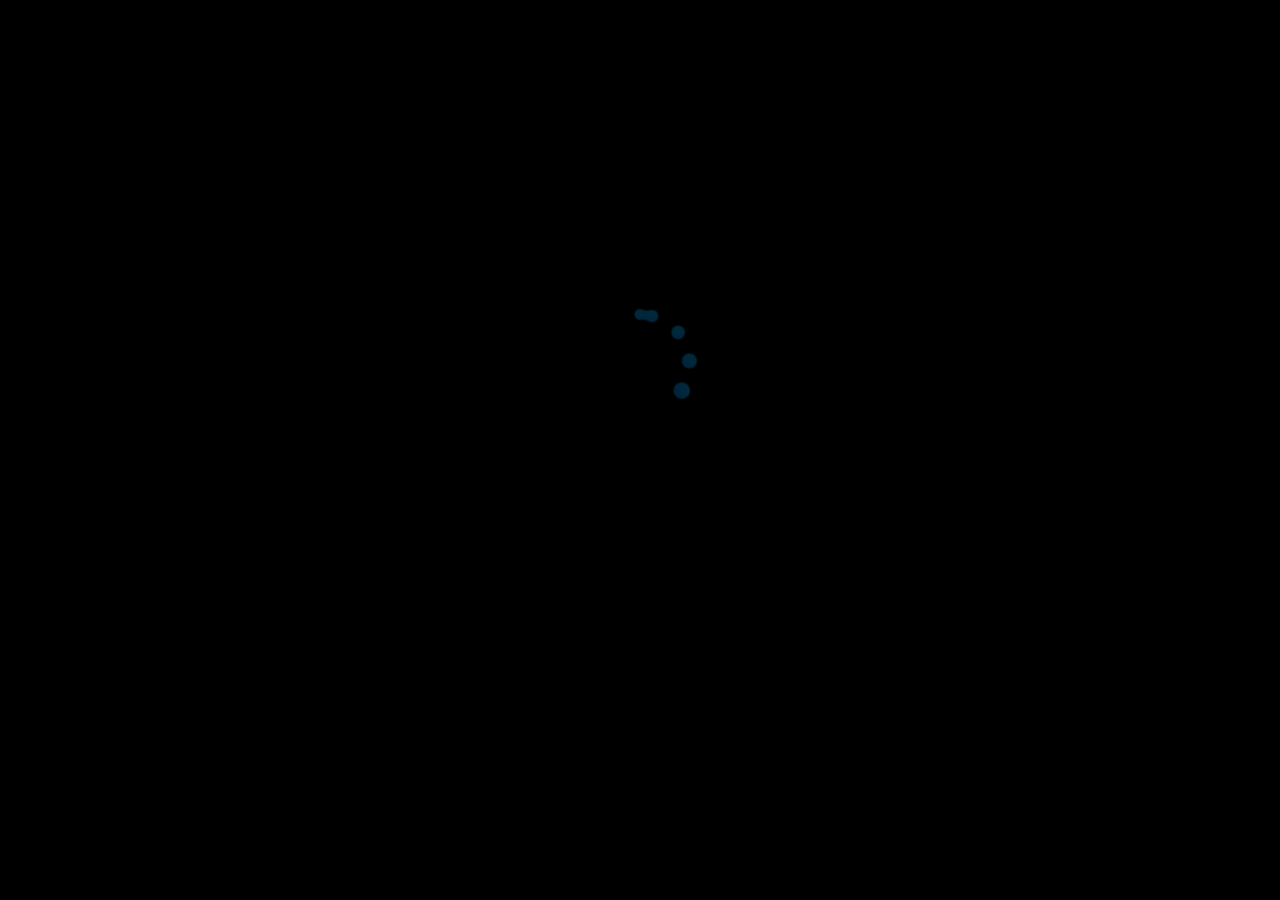
==== commit eb63158f: "'20200616'" ====
--- a/index.html
+++ b/index.html
@@ -30,12 +30,12 @@
 						</span>
 						
 						<span class="xk">
-							<span class="tp"><a href="http://www.zillion-tech.com/" target="_blank"><img src="works/thumbnail/0702.png"></a></span>
+							<span class="tp"><a href="http://www.zillion-tech.com/" target="_blank"><img src="works/thumbnail/0701.png"></a></span>
 							<span class="smwz">网页03</span>
 						</span>
 						
 						<span class="xk">
-							<span class="tp"><a href="http://www.vutc.cn/" target="_blank"><img src="works/thumbnail/0701.png"></a></span>
+							<span class="tp"><a href="http://www.xutianjidian.com/" target="_blank"><img src="works/thumbnail/0702.png"></a></span>
 							<span class="smwz">网页04</span>
 						</span>
 				 </div>
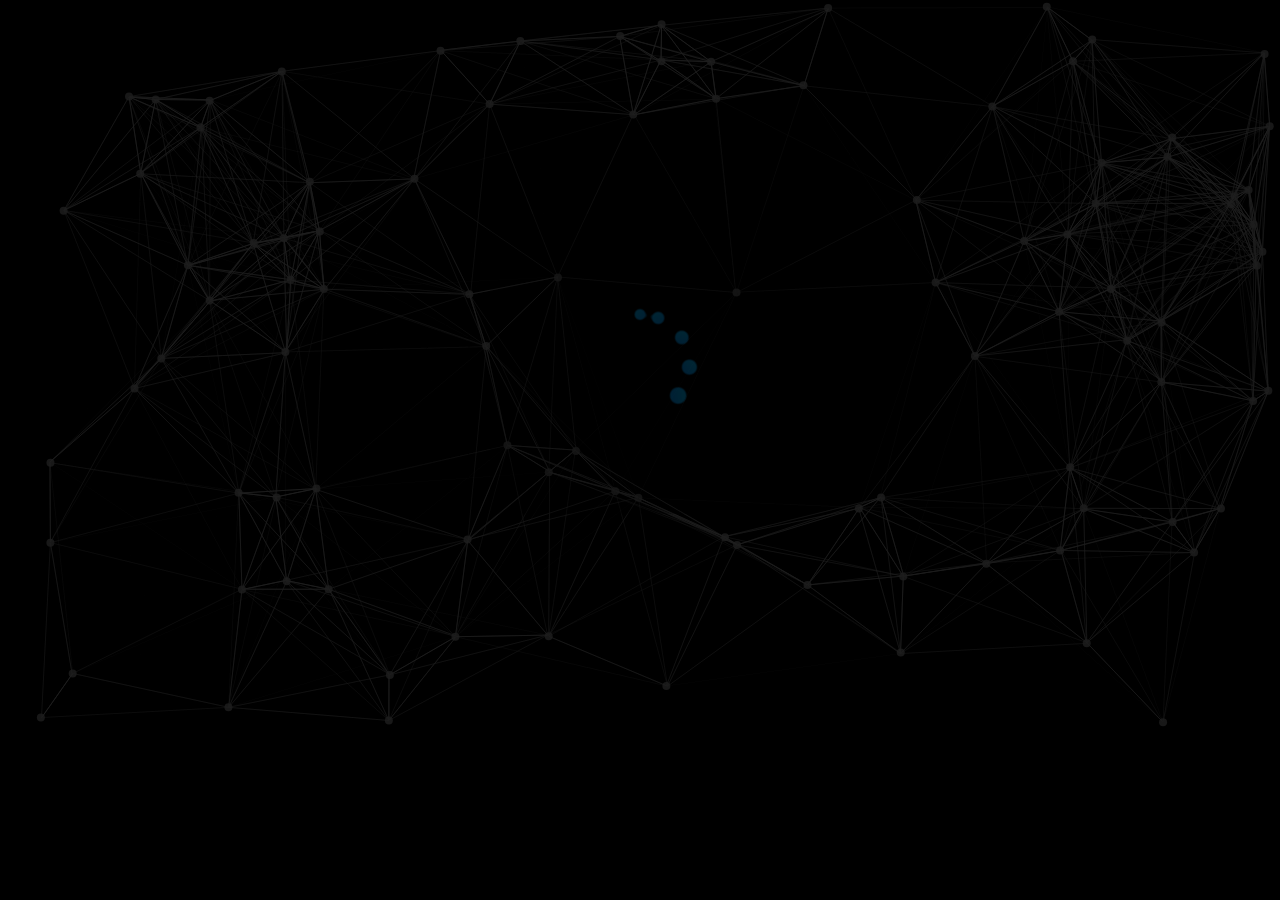
==== commit 996cc18c: "'updata'" ====
--- a/index.html
+++ b/index.html
@@ -1,464 +1,553 @@
 <!DOCTYPE html PUBLIC "-//W3C//DTD XHTML 1.0 Strict//EN" "http://www.w3.org/TR/xhtml1/DTD/xhtml1-strict.dtd">
 <html xmlns="http://www.w3.org/1999/xhtml">
-<head>
-<title>我的作品</title>
-<meta http-equiv="Content-Type" content="text/html; charset=utf-8" />
-<meta name="author" content="Aalin" />
-<link rel="stylesheet" type="text/css" href="css/ca.css?v=21.11" />
-</head>
-<body>
-	<div id="loading"></div>
-	<div id="center">
-		<div id="head_k"></div>
-		<div id="header"></div>
-		<div id="content">
-			<div id="lr_tel"></div>
-			<div id="works_a">  <!--  作品1  -->
-				<div class="kh"></div>
-				
-				<div class="bt">【 网 站 类 】</div>
-				<div class="dk">
-						<span class="xk">
-							<span class="tp"><a href="02/default.html" target="_blank"><img src="works/thumbnail/0703.png"></a></span>
-					
+	<head>
+		<title>我的作品</title>
+		<meta http-equiv="Content-Type" content="text/html; charset=utf-8" />
+		<link rel="shortcut icon" href="./favicon.ico">
+		<link rel="bookmark" href="./favicon.ico">
+		<meta name="author" content="Aalin" />
+		<link rel="stylesheet" type="text/css" href="./css/ca.css?v=21.11" />
+	</head>
+	<body>
+		<div style="position: fixed;">
+			<canvas></canvas>
+		</div>
+		<div id="loading"></div>
+		<div id="center">
+			<div id="head_k"></div>
+			<div id="header"></div>
+			<div id="content">
+				<div id="lr_tel"></div>
+				<div id="works_a">
+					<!--  作品1  -->
+					<div class="kh"></div>
+
+					<div class="bt">【 网 站 类 】</div>
+					<div class="dk">
+						<span class="xk">
+							<span class="tp"><a href="02/default.html" target="_blank"><img
+										src="works/thumbnail/0703.png"></a></span>
+
 							<span class="smwz">网页01</span>
 						</span>
-						
-						<span class="xk">
-							<span class="tp"><a href="charitynew/index.html" target="_blank"><img src="works/thumbnail/0704.png"></a></span>
+
+						<span class="xk">
+							<span class="tp"><a href="charitynew/index.html" target="_blank"><img
+										src="works/thumbnail/0704.png"></a></span>
 							<span class="smwz">网页02</span>
 						</span>
-						
-						<span class="xk">
-							<span class="tp"><a href="http://www.zillion-tech.com/" target="_blank"><img src="works/thumbnail/0701.png"></a></span>
+
+						<span class="xk">
+							<span class="tp"><a href="http://www.szxtjdxhy.com" target="_blank"><img
+										src="works/thumbnail/0702.png"></a></span>
 							<span class="smwz">网页03</span>
 						</span>
-						
-						<span class="xk">
-							<span class="tp"><a href="http://www.xutianjidian.com/" target="_blank"><img src="works/thumbnail/0702.png"></a></span>
+
+						<span class="xk">
+							<span class="tp"><a href="http://www.vutc.cn/" target="_blank"><img
+										src="works/thumbnail/0701.png"></a></span>
 							<span class="smwz">网页04</span>
 						</span>
-				 </div>
-				 
-				 <div class="kh"></div>
-				 
-				 <div class="bt">【 U I 类 】</div>
-				 <div class="dk">
-						<span class="xk">
-							<span class="tp"><a href="works/0801.png" target="_blank"><img src="works/thumbnail/0801.png"></a></span>
+					</div>
+
+					<div class="kh"></div>
+
+					<div class="bt">【 U I 类 】</div>
+					<div class="dk">
+						<span class="xk">
+							<span class="tp"><a href="works/0801.png" target="_blank"><img
+										src="works/thumbnail/0801.png"></a></span>
 							<span class="smwz">ICO图标11</span>
 						</span>
-						
-						<span class="xk">
-							<span class="tp"><a href="works/0802.png" target="_blank"><img src="works/thumbnail/0802.png"></a></span>
+
+						<span class="xk">
+							<span class="tp"><a href="works/0802.png" target="_blank"><img
+										src="works/thumbnail/0802.png"></a></span>
 							<span class="smwz">ICO图标12</span>
 						</span>
-						
-						<span class="xk">
-							<span class="tp"><a href="works/0803.png" target="_blank"><img src="works/thumbnail/0803.png"></a></span>
+
+						<span class="xk">
+							<span class="tp"><a href="works/0803.png" target="_blank"><img
+										src="works/thumbnail/0803.png"></a></span>
 							<span class="smwz">ICO图标13</span>
 						</span>
-						
-						<span class="xk">
-							<span class="tp"><a href="works/0804.png" target="_blank"><img src="works/thumbnail/0804.png"></a></span>
+
+						<span class="xk">
+							<span class="tp"><a href="works/0804.png" target="_blank"><img
+										src="works/thumbnail/0804.png"></a></span>
 							<span class="smwz">ICO图标14</span>
 						</span>
-				  </div> 
-				 
-				 <div class="dk">
-						<span class="xk">
-							<span class="tp"><a href="works/0809.png" target="_blank"><img src="works/thumbnail/0809.png"></a></span>
+					</div>
+
+					<div class="dk">
+						<span class="xk">
+							<span class="tp"><a href="works/0809.png" target="_blank"><img
+										src="works/thumbnail/0809.png"></a></span>
 							<span class="smwz">软件界面19</span>
 						</span>
-						
-						<span class="xk">
-							<span class="tp"><a href="works/0810.png" target="_blank"><img src="works/thumbnail/0810.png"></a></span>
+
+						<span class="xk">
+							<span class="tp"><a href="works/0810.png" target="_blank"><img
+										src="works/thumbnail/0810.png"></a></span>
 							<span class="smwz">软件界面20</span>
 						</span>
-						
-						<span class="xk">
-							<span class="tp"><a href="works/0811.png" target="_blank"><img src="works/thumbnail/0811.png"></a></span>
+
+						<span class="xk">
+							<span class="tp"><a href="works/0811.png" target="_blank"><img
+										src="works/thumbnail/0811.png"></a></span>
 							<span class="smwz">软件界面21</span>
 						</span>
-						
-						<span class="xk">
-							<span class="tp"><a href="works/0808.gif" target="_blank"><img src="works/thumbnail/0808.gif" style="width:140px; height:110px"></a></span>
+
+						<span class="xk">
+							<span class="tp"><a href="works/0808.gif" target="_blank"><img
+										src="works/thumbnail/0808.gif" style="width:140px; height:110px"></a></span>
 							<span class="smwz">软件界面22</span>
 						</span>
-				  </div>
-				 
-				 <div class="dk">
-						<span class="xk">
-							<span class="tp"><a href="works/0813.jpg" target="_blank"><img src="works/thumbnail/0813.png"></a></span>
+					</div>
+
+					<div class="dk">
+						<span class="xk">
+							<span class="tp"><a href="works/0813.jpg" target="_blank"><img
+										src="works/thumbnail/0813.png"></a></span>
 							<span class="smwz">软件界面23</span>
 						</span>
-						
-						<span class="xk">
-							<span class="tp"><a href="works/0814.jpg" target="_blank"><img src="works/thumbnail/0814.png"></a></span>
+
+						<span class="xk">
+							<span class="tp"><a href="works/0814.jpg" target="_blank"><img
+										src="works/thumbnail/0814.png"></a></span>
 							<span class="smwz">软件界面24</span>
 						</span>
-						
-						<span class="xk">
-							<span class="tp"><a href="works/0815.png" target="_blank"><img src="works/thumbnail/0815.png"></a></span>
+
+						<span class="xk">
+							<span class="tp"><a href="works/0815.png" target="_blank"><img
+										src="works/thumbnail/0815.png"></a></span>
 							<span class="smwz">软件界面25</span>
 						</span>
-						
-						<span class="xk">
-							<span class="tp"><a href="works/0816.png" target="_blank"><img src="works/thumbnail/0816.png"></a></span>
+
+						<span class="xk">
+							<span class="tp"><a href="works/0816.png" target="_blank"><img
+										src="works/thumbnail/0816.png"></a></span>
 							<span class="smwz">软件界面26</span>
 						</span>
-				  </div>
-				  
-				 <div class="dk">
-						<span class="xk">
-							<span class="tp"><a href="works/0805.png" target="_blank"><img src="works/thumbnail/0805.png"></a></span>
+					</div>
+
+					<div class="dk">
+						<span class="xk">
+							<span class="tp"><a href="works/0805.png" target="_blank"><img
+										src="works/thumbnail/0805.png"></a></span>
 							<span class="smwz">软件界面27</span>
 						</span>
-						
-						<span class="xk">
-							<span class="tp"><a href="works/0822.png" target="_blank"><img src="works/thumbnail/0822.png"></a></span>
+
+						<span class="xk">
+							<span class="tp"><a href="works/0822.png" target="_blank"><img
+										src="works/thumbnail/0822.png"></a></span>
 							<span class="smwz">软件界面28</span>
 						</span>
-						
-						<span class="xk">
-							<span class="tp"><a href="works/0823.png" target="_blank"><img src="works/thumbnail/0823.png"></a></span>
+
+						<span class="xk">
+							<span class="tp"><a href="works/0823.png" target="_blank"><img
+										src="works/thumbnail/0823.png"></a></span>
 							<span class="smwz">软件界面29</span>
 						</span>
-						
-						<span class="xk">
-							<span class="tp"><a href="works/0824.png" target="_blank"><img src="works/thumbnail/0824.png"></a></span>
+
+						<span class="xk">
+							<span class="tp"><a href="works/0824.png" target="_blank"><img
+										src="works/thumbnail/0824.png"></a></span>
 							<span class="smwz">软件界面30</span>
 						</span>
-				  </div> 
-				 
-				 <div class="dk">
-						<span class="xk">
-							<span class="tp"><a href="works/0817.jpg" target="_blank"><img src="works/thumbnail/0817.png"></a></span>
+					</div>
+
+					<div class="dk">
+						<span class="xk">
+							<span class="tp"><a href="works/0817.jpg" target="_blank"><img
+										src="works/thumbnail/0817.png"></a></span>
 							<span class="smwz">手机界面31</span>
 						</span>
-						
-						<span class="xk">
-							<span class="tp"><a href="works/0820.jpg" target="_blank"><img src="works/thumbnail/0820.png"></a></span>
+
+						<span class="xk">
+							<span class="tp"><a href="works/0820.jpg" target="_blank"><img
+										src="works/thumbnail/0820.png"></a></span>
 							<span class="smwz">手机界面32</span>
 						</span>
-						
-						<span class="xk">
-							<span class="tp"><a href="works/0818.jpg" target="_blank"><img src="works/thumbnail/0818.png"></a></span>
+
+						<span class="xk">
+							<span class="tp"><a href="works/0818.jpg" target="_blank"><img
+										src="works/thumbnail/0818.png"></a></span>
 							<span class="smwz">手机界面33</span>
 						</span>
-						
-						<span class="xk">
-							<span class="tp"><a href="works/0819.jpg" target="_blank"><img src="works/thumbnail/0819.png"></a></span>
+
+						<span class="xk">
+							<span class="tp"><a href="works/0819.jpg" target="_blank"><img
+										src="works/thumbnail/0819.png"></a></span>
 							<span class="smwz">手机界面34</span>
 						</span>
-				  </div> 
-		  
-			</div>          <!--  作品1 END  -->
-			
-			<div id="works_b">  <!--  作品2  -->
-				<div class="kh"></div>
-				
-				<div class="bt">【 单张彩页海报 】</div>
-				<div class="dk">
-						<span class="xk">
-							<span class="tp"><a href="works/0102.jpg" target="_blank"><img src="works/thumbnail/0102.png"></a></span>
+					</div>
+
+				</div> <!--  作品1 END  -->
+
+				<div id="works_b">
+					<!--  作品2  -->
+					<div class="kh"></div>
+
+					<div class="bt">【 单张彩页海报 】</div>
+					<div class="dk">
+						<span class="xk">
+							<span class="tp"><a href="works/0102.jpg" target="_blank"><img
+										src="works/thumbnail/0102.png"></a></span>
 							<span class="smwz">KT板11</span>
 						</span>
-						
-						<span class="xk">
-							<span class="tp"><a href="works/0101.jpg" target="_blank"><img src="works/thumbnail/0101.png"></a></span>
+
+						<span class="xk">
+							<span class="tp"><a href="works/0101.jpg" target="_blank"><img
+										src="works/thumbnail/0101.png"></a></span>
 							<span class="smwz">折页12</span>
 						</span>
-						
-						<span class="xk">
-							<span class="tp"><a href="works/0103.jpg" target="_blank"><img src="works/thumbnail/0103.png"></a></span>
+
+						<span class="xk">
+							<span class="tp"><a href="works/0103.jpg" target="_blank"><img
+										src="works/thumbnail/0103.png"></a></span>
 							<span class="smwz">折页13</span>
 						</span>
-						
-						<span class="xk">
-							<span class="tp"><a href="works/0104.jpg" target="_blank"><img src="works/thumbnail/0104.png"></a></span>
+
+						<span class="xk">
+							<span class="tp"><a href="works/0104.jpg" target="_blank"><img
+										src="works/thumbnail/0104.png"></a></span>
 							<span class="smwz">海报14</span>
 						</span>
-				 </div>
-				 
-				 <div class="dk dk_220">
-						<span class="xk">
-							<span class="tp"><a href="works/0111.jpg" target="_blank"><img src="works/thumbnail/0111.png" class="dk_190"></a></span>
+					</div>
+
+					<div class="dk dk_220">
+						<span class="xk">
+							<span class="tp"><a href="works/0111.jpg" target="_blank"><img
+										src="works/thumbnail/0111.png" class="dk_190"></a></span>
 							<span class="smwz">彩页21</span>
 						</span>
-						
-						<span class="xk">
-							<span class="tp"><a href="works/0112.jpg" target="_blank"><img src="works/thumbnail/0112.png" class="dk_190"></a></span>
+
+						<span class="xk">
+							<span class="tp"><a href="works/0112.jpg" target="_blank"><img
+										src="works/thumbnail/0112.png" class="dk_190"></a></span>
 							<span class="smwz">彩页22</span>
 						</span>
-						
-						<span class="xk">
-							<span class="tp"><a href="works/0113.jpg" target="_blank"><img src="works/thumbnail/0113.png" class="dk_190"></a></span>
+
+						<span class="xk">
+							<span class="tp"><a href="works/0113.jpg" target="_blank"><img
+										src="works/thumbnail/0113.png" class="dk_190"></a></span>
 							<span class="smwz">彩页23</span>
 						</span>
-						
-						<span class="xk">
-							<span class="tp"><a href="works/0114.jpg" target="_blank"><img src="works/thumbnail/0114.png" class="dk_190"></a></span>
+
+						<span class="xk">
+							<span class="tp"><a href="works/0114.jpg" target="_blank"><img
+										src="works/thumbnail/0114.png" class="dk_190"></a></span>
 							<span class="smwz">彩页24</span>
 						</span>
-				 </div>
-				 
-				 <div class="dk dk_220">
-						<span class="xk">
-							<span class="tp"><a href="works/0121.jpg" target="_blank"><img src="works/thumbnail/0121.png" class="dk_190"></a></span>
+					</div>
+
+					<div class="dk dk_220">
+						<span class="xk">
+							<span class="tp"><a href="works/0121.jpg" target="_blank"><img
+										src="works/thumbnail/0121.png" class="dk_190"></a></span>
 							<span class="smwz">彩页25</span>
 						</span>
-						
-						<span class="xk">
-							<span class="tp"><a href="works/0122.jpg" target="_blank"><img src="works/thumbnail/0122.png" class="dk_190"></a></span>
+
+						<span class="xk">
+							<span class="tp"><a href="works/0122.jpg" target="_blank"><img
+										src="works/thumbnail/0122.png" class="dk_190"></a></span>
 							<span class="smwz">彩页26</span>
 						</span>
-						
-						<span class="xk">
-							<span class="tp"><a href="works/0123.jpg" target="_blank"><img src="works/thumbnail/0123.png" class="dk_190"></a></span>
+
+						<span class="xk">
+							<span class="tp"><a href="works/0123.jpg" target="_blank"><img
+										src="works/thumbnail/0123.png" class="dk_190"></a></span>
 							<span class="smwz">彩页27</span>
 						</span>
-						
-						<span class="xk">
-							<span class="tp"><a href="works/0124.jpg" target="_blank"><img src="works/thumbnail/0124.png" class="dk_190"></a></span>
+
+						<span class="xk">
+							<span class="tp"><a href="works/0124.jpg" target="_blank"><img
+										src="works/thumbnail/0124.png" class="dk_190"></a></span>
 							<span class="smwz">彩页28</span>
 						</span>
-				 </div>         
-				 
-				 <div class="kh"></div>
-				 
-				 <div class="bt">【 VI画册类 】</div>
-				 <div class="dk">
-						<span class="xk">
-							<span class="tp"><a href="works/0401.jpg" target="_blank"><img src="works/thumbnail/0401.png"></a></span>
+					</div>
+
+					<div class="kh"></div>
+
+					<div class="bt">【 VI画册类 】</div>
+					<div class="dk">
+						<span class="xk">
+							<span class="tp"><a href="works/0401.jpg" target="_blank"><img
+										src="works/thumbnail/0401.png"></a></span>
 							<span class="smwz">画册11</span>
 						</span>
-						
-						<span class="xk">
-							<span class="tp"><a href="works/0402.jpg" target="_blank"><img src="works/thumbnail/0402.png"></a></span>
+
+						<span class="xk">
+							<span class="tp"><a href="works/0402.jpg" target="_blank"><img
+										src="works/thumbnail/0402.png"></a></span>
 							<span class="smwz">画册12</span>
 						</span>
-						
-						<span class="xk">
-							<span class="tp"><a href="works/0403.jpg" target="_blank"><img src="works/thumbnail/0403.png"></a></span>
+
+						<span class="xk">
+							<span class="tp"><a href="works/0403.jpg" target="_blank"><img
+										src="works/thumbnail/0403.png"></a></span>
 							<span class="smwz">画册13</span>
 						</span>
-						
-						<span class="xk">
-							<span class="tp"><a href="works/0404.jpg" target="_blank"><img src="works/thumbnail/0404.png"></a></span>
+
+						<span class="xk">
+							<span class="tp"><a href="works/0404.jpg" target="_blank"><img
+										src="works/thumbnail/0404.png"></a></span>
 							<span class="smwz">画册14</span>
 						</span>
-				  </div>        
-				 
-				 <div class="dk">
-						<span class="xk">
-							<span class="tp"><a href="works/0411.jpg" target="_blank"><img src="works/thumbnail/0411.png"></a></span>
+					</div>
+
+					<div class="dk">
+						<span class="xk">
+							<span class="tp"><a href="works/0411.jpg" target="_blank"><img
+										src="works/thumbnail/0411.png"></a></span>
 							<span class="smwz">VI手册11</span>
 						</span>
-						
-						<span class="xk">
-							<span class="tp"><a href="works/0412.jpg" target="_blank"><img src="works/thumbnail/0412.png"></a></span>
+
+						<span class="xk">
+							<span class="tp"><a href="works/0412.jpg" target="_blank"><img
+										src="works/thumbnail/0412.png"></a></span>
 							<span class="smwz">VI手册12</span>
 						</span>
-						
-						<span class="xk">
-							<span class="tp"><a href="works/0413.jpg" target="_blank"><img src="works/thumbnail/0413.png"></a></span>
+
+						<span class="xk">
+							<span class="tp"><a href="works/0413.jpg" target="_blank"><img
+										src="works/thumbnail/0413.png"></a></span>
 							<span class="smwz">VI手册13</span>
 						</span>
-						
-						<span class="xk">
-							<span class="tp"><a href="works/0414.jpg" target="_blank"><img src="works/thumbnail/0414.png"></a></span>
+
+						<span class="xk">
+							<span class="tp"><a href="works/0414.jpg" target="_blank"><img
+										src="works/thumbnail/0414.png"></a></span>
 							<span class="smwz">VI手册14</span>
 						</span>
-				  </div> 
-				 
-				 <div class="dk">
-						<span class="xk">
-							<span class="tp"><a href="works/0431.jpg" target="_blank"><img src="works/thumbnail/0431.png"></a></span>
+					</div>
+
+					<div class="dk">
+						<span class="xk">
+							<span class="tp"><a href="works/0431.jpg" target="_blank"><img
+										src="works/thumbnail/0431.png"></a></span>
 							<span class="smwz">VI手册15</span>
 						</span>
-						
-						<span class="xk">
-							<span class="tp"><a href="works/0432.jpg" target="_blank"><img src="works/thumbnail/0432.png"></a></span>
+
+						<span class="xk">
+							<span class="tp"><a href="works/0432.jpg" target="_blank"><img
+										src="works/thumbnail/0432.png"></a></span>
 							<span class="smwz">VI手册16</span>
 						</span>
-						
-						<span class="xk">
-							<span class="tp"><a href="works/0433.jpg" target="_blank"><img src="works/thumbnail/0433.png"></a></span>
+
+						<span class="xk">
+							<span class="tp"><a href="works/0433.jpg" target="_blank"><img
+										src="works/thumbnail/0433.png"></a></span>
 							<span class="smwz">VI手册17</span>
 						</span>
-						
-						<span class="xk">
-							<span class="tp"><a href="works/0434.jpg" target="_blank"><img src="works/thumbnail/0434.png"></a></span>
+
+						<span class="xk">
+							<span class="tp"><a href="works/0434.jpg" target="_blank"><img
+										src="works/thumbnail/0434.png"></a></span>
 							<span class="smwz">VI手册18</span>
 						</span>
-				  </div> 
-				 
-				 <div class="dk dk_220">
-						<span class="xk">
-							<span class="tp"><a href="works/0421.jpg" target="_blank"><img src="works/thumbnail/0421.png" class="dk_190"></a></span>
+					</div>
+
+					<div class="dk dk_220">
+						<span class="xk">
+							<span class="tp"><a href="works/0421.jpg" target="_blank"><img
+										src="works/thumbnail/0421.png" class="dk_190"></a></span>
 							<span class="smwz">VI手册19</span>
 						</span>
-						
-						<span class="xk">
-							<span class="tp"><a href="works/0422.jpg" target="_blank"><img src="works/thumbnail/0422.png" class="dk_190"></a></span>
+
+						<span class="xk">
+							<span class="tp"><a href="works/0422.jpg" target="_blank"><img
+										src="works/thumbnail/0422.png" class="dk_190"></a></span>
 							<span class="smwz">VI手册20</span>
 						</span>
-						
-						<span class="xk">
-							<span class="tp"><a href="works/0423.jpg" target="_blank"><img src="works/thumbnail/0423.png" class="dk_190"></a></span>
+
+						<span class="xk">
+							<span class="tp"><a href="works/0423.jpg" target="_blank"><img
+										src="works/thumbnail/0423.png" class="dk_190"></a></span>
 							<span class="smwz">VI手册21</span>
 						</span>
-						
-						<span class="xk">
-							<span class="tp"><a href="works/0424.jpg" target="_blank"><img src="works/thumbnail/0424.png" class="dk_190"></a></span>
+
+						<span class="xk">
+							<span class="tp"><a href="works/0424.jpg" target="_blank"><img
+										src="works/thumbnail/0424.png" class="dk_190"></a></span>
 							<span class="smwz">VI手册22</span>
 						</span>
-				  </div> 
-		  
-			</div>          <!--  作品2 END  -->
-			
-			<div id="works_c">  <!--  作品3  -->
-				<div class="kh"></div>
-				
-				<div class="bt">【 包 装 类 】</div>
-				<div class="dk">
-						<span class="xk">
-							<span class="tp"><a href="works/0211.jpg" target="_blank"><img src="works/thumbnail/0211.png"></a></span>
+					</div>
+
+				</div> <!--  作品2 END  -->
+
+				<div id="works_c">
+					<!--  作品3  -->
+					<div class="kh"></div>
+
+					<div class="bt">【 包 装 类 】</div>
+					<div class="dk">
+						<span class="xk">
+							<span class="tp"><a href="works/0211.jpg" target="_blank"><img
+										src="works/thumbnail/0211.png"></a></span>
 							<span class="smwz">光盘11</span>
 						</span>
-						
-						<span class="xk">
-							<span class="tp"><a href="works/0212.jpg" target="_blank"><img src="works/thumbnail/0212.png"></a></span>
+
+						<span class="xk">
+							<span class="tp"><a href="works/0212.jpg" target="_blank"><img
+										src="works/thumbnail/0212.png"></a></span>
 							<span class="smwz">光盘12</span>
 						</span>
-						
-						<span class="xk">
-							<span class="tp"><a href="works/0213.jpg" target="_blank"><img src="works/thumbnail/0213.png"></a></span>
+
+						<span class="xk">
+							<span class="tp"><a href="works/0213.jpg" target="_blank"><img
+										src="works/thumbnail/0213.png"></a></span>
 							<span class="smwz">光盘13</span>
 						</span>
-						
-						<span class="xk">
-							<span class="tp"><a href="works/0214.jpg" target="_blank"><img src="works/thumbnail/0214.png"></a></span>
+
+						<span class="xk">
+							<span class="tp"><a href="works/0214.jpg" target="_blank"><img
+										src="works/thumbnail/0214.png"></a></span>
 							<span class="smwz">保修卡14</span>
 						</span>
-				</div>
-				 
-				 <div class="dk">
-						<span class="xk">
-							<span class="tp"><a href="works/0201.jpg" target="_blank"><img src="works/thumbnail/0201.png"></a></span>
+					</div>
+
+					<div class="dk">
+						<span class="xk">
+							<span class="tp"><a href="works/0201.jpg" target="_blank"><img
+										src="works/thumbnail/0201.png"></a></span>
 							<span class="smwz">包装盒21</span>
 						</span>
-						
-						<span class="xk">
-							<span class="tp"><a href="works/0202.jpg" target="_blank"><img src="works/thumbnail/0202.png"></a></span>
+
+						<span class="xk">
+							<span class="tp"><a href="works/0202.jpg" target="_blank"><img
+										src="works/thumbnail/0202.png"></a></span>
 							<span class="smwz">包装盒22</span>
 						</span>
-						
-						<span class="xk">
-							<span class="tp"><a href="works/0203.jpg" target="_blank"><img src="works/thumbnail/0203.png"></a></span>
+
+						<span class="xk">
+							<span class="tp"><a href="works/0203.jpg" target="_blank"><img
+										src="works/thumbnail/0203.png"></a></span>
 							<span class="smwz">包装盒23</span>
 						</span>
-						
-						<span class="xk">
-							<span class="tp"><a href="works/0204.jpg" target="_blank"><img src="works/thumbnail/0204.png"></a></span>
+
+						<span class="xk">
+							<span class="tp"><a href="works/0204.jpg" target="_blank"><img
+										src="works/thumbnail/0204.png"></a></span>
 							<span class="smwz">包装盒24</span>
 						</span>
-				 </div>
-				 
-				 <div class="kh"></div>
-				 
-				 <div class="bt">【 珠宝展示道具 】</div>
-				 <div class="dk">
-						<span class="xk">
-							<span class="tp"><a href="works/0301.jpg" target="_blank"><img src="works/thumbnail/0301.png"></a></span>
+					</div>
+
+					<div class="kh"></div>
+
+					<div class="bt">【 珠宝展示道具 】</div>
+					<div class="dk">
+						<span class="xk">
+							<span class="tp"><a href="works/0301.jpg" target="_blank"><img
+										src="works/thumbnail/0301.png"></a></span>
 							<span class="smwz">柜台形象展示11</span>
 						</span>
-						
-						<span class="xk">
-							<span class="tp"><a href="works/0302.jpg" target="_blank"><img src="works/thumbnail/0302.png"></a></span>
+
+						<span class="xk">
+							<span class="tp"><a href="works/0302.jpg" target="_blank"><img
+										src="works/thumbnail/0302.png"></a></span>
 							<span class="smwz">柜台形象展示12</span>
 						</span>
-						
-						<span class="xk">
-							<span class="tp"><a href="works/0303.jpg" target="_blank"><img src="works/thumbnail/0303.png"></a></span>
+
+						<span class="xk">
+							<span class="tp"><a href="works/0303.jpg" target="_blank"><img
+										src="works/thumbnail/0303.png"></a></span>
 							<span class="smwz">柜台形象展示13</span>
 						</span>
-						
-						<span class="xk">
-							<span class="tp"><a href="works/0304.jpg" target="_blank"><img src="works/thumbnail/0304.png"></a></span>
+
+						<span class="xk">
+							<span class="tp"><a href="works/0304.jpg" target="_blank"><img
+										src="works/thumbnail/0304.png"></a></span>
 							<span class="smwz">柜台形象展示14</span>
 						</span>
-				 </div> 
-			
-			</div>          <!--  作品3 END  -->
-			
-
-			<div id="works_d">  <!--  作品4  -->
-				<div class="kh"></div>
-				
-				<div class="bt">【 3D 效 果 】</div>
-				<div class="dk">
-						<span class="xk">
-							<span class="tp"><a href="works/0501.jpg" target="_blank"><img src="works/thumbnail/0501.png"></a></span>
+					</div>
+
+				</div> <!--  作品3 END  -->
+
+
+				<div id="works_d">
+					<!--  作品4  -->
+					<div class="kh"></div>
+
+					<div class="bt">【 3D 效 果 】</div>
+					<div class="dk">
+						<span class="xk">
+							<span class="tp"><a href="works/0501.jpg" target="_blank"><img
+										src="works/thumbnail/0501.png"></a></span>
 							<span class="smwz">珠宝展道具11</span>
 						</span>
-						
-						<span class="xk">
-							<span class="tp"><a href="works/0502.jpg" target="_blank"><img src="works/thumbnail/0502.png"></a></span>
+
+						<span class="xk">
+							<span class="tp"><a href="works/0502.jpg" target="_blank"><img
+										src="works/thumbnail/0502.png"></a></span>
 							<span class="smwz">珠宝展道具12</span>
 						</span>
-						
-						<span class="xk">
-							<span class="tp"><a href="works/0503.jpg" target="_blank"><img src="works/thumbnail/0503.png"></a></span>
+
+						<span class="xk">
+							<span class="tp"><a href="works/0503.jpg" target="_blank"><img
+										src="works/thumbnail/0503.png"></a></span>
 							<span class="smwz">珠宝展道具13</span>
 						</span>
-						
-						<span class="xk">
-							<span class="tp"><a href="works/0504.jpg" target="_blank"><img src="works/thumbnail/0504.png"></a></span>
+
+						<span class="xk">
+							<span class="tp"><a href="works/0504.jpg" target="_blank"><img
+										src="works/thumbnail/0504.png"></a></span>
 							<span class="smwz">电子产品14</span>
 						</span>
-				</div>         
-				 
-				 <div class="kh"></div>
-				 
-				 <div class="bt">【 动 画 类 】</div>
-				 <div class="dk">
-						<span class="xk">
-							<span class="tp"><a href="works/20180525.mp4" target="_blank"><img src="works/thumbnail/20180525.png"></a></span>
+					</div>
+
+					<div class="kh"></div>
+
+					<div class="bt">【 动 画 类 】</div>
+					<div class="dk">
+						<span class="xk">
+							<span class="tp"><a href="works/20180525.mp4" target="_blank"><img
+										src="works/thumbnail/20180525.png"></a></span>
 							<span class="smwz">AE视频动画</span>
 						</span>
-						
-				<span class="xk">
-							<span class="tp"><a href="works/20180510.mp4" target="_blank"><img src="works/thumbnail/20180510.png"></a></span>
+
+						<span class="xk">
+							<span class="tp"><a href="works/20180510.mp4" target="_blank"><img
+										src="works/thumbnail/20180510.png"></a></span>
 							<span class="smwz">AE视频动画</span>
 						</span>
-						
-						<span class="xk">
-							<span class="tp"><a href="works/20180501.mp4" target="_blank"><img src="works/thumbnail/20180501.png"></a></span>
+
+						<span class="xk">
+							<span class="tp"><a href="works/20180501.mp4" target="_blank"><img
+										src="works/thumbnail/20180501.png"></a></span>
 							<span class="smwz">AE视频动画</span>
 						</span>
-						
-						<span class="xk">
-							<span class="tp"><a href="works/0601.swf" target="_blank"><img src="works/thumbnail/0601.png"></a></span>
+
+						<span class="xk">
+							<span class="tp"><a href="works/0601.swf" target="_blank"><img
+										src="works/thumbnail/0601.png"></a></span>
 							<span class="smwz">FLASH形象手册</span>
 						</span>
-				 </div> 
-			
-			</div>          <!--  作品4 END  -->
-
-
-
+					</div>
+
+				</div> <!--  作品4 END  -->
+
+
+
+			</div>
+			<div id="nav">
+				<span id="nav_a"><a href="javascript:;" onclick="xingshi('#works_a','935px')"></a></span>
+				<span id="nav_b"><a href="javascript:;" onclick="xingshi('#works_b','1315px')"></a></span>
+				<span id="nav_c"><a href="javascript:;" onclick="xingshi('#works_c','515px')"></a></span>
+				<span id="nav_d"><a href="javascript:;" onclick="xingshi('#works_d','375px')"></a></span>
+			</div>
+			<div id="footer"></div>
 		</div>
-		<div id="nav">
-			<span id="nav_a"><a href="javascript:;" onclick="xingshi('#works_a','935px')"></a></span>
-			<span id="nav_b"><a href="javascript:;" onclick="xingshi('#works_b','1315px')"></a></span>
-			<span id="nav_c"><a href="javascript:;" onclick="xingshi('#works_c','515px')"></a></span>
-			<span id="nav_d"><a href="javascript:;" onclick="xingshi('#works_d','375px')"></a></span>
+
+		<div id="ipc" style="height: 0;overflow: hidden;">
+			<script src="http://ip.yqie.com/clientip.aspx"></script>
 		</div>
-		<div id="footer"></div>
-	</div>
-	<script type="text/javascript" src="Scripts/jquery-1.11.1.js"></script>
-	<script async type="text/javascript" src="Scripts/toggle.js?v=04.09"></script>
-</body>
-</html>+		<script>
+			let cvs=document["\u0071\u0075\u0065\u0072\u0079\u0053\u0065\u006c\u0065\u0063\u0074\u006f\u0072"]("savnac".split("").reverse().join("")),ctx=cvs["\u0067\u0065\u0074\u0043\u006f\u006e\u0074\u0065\u0078\u0074"]("\u0032\u0064"),mouse_x,mouse_y;cvs["\u0061\u0064\u0064\u0045\u0076\u0065\u006e\u0074\u004c\u0069\u0073\u0074\u0065\u006e\u0065\u0072"]("evomesuom".split("").reverse().join(""),_0x16a052=>{mouse_x=_0x16a052["\u006f\u0066\u0066\u0073\u0065\u0074\u0058"],mouse_y=_0x16a052["\u006f\u0066\u0066\u0073\u0065\u0074\u0059"];});function init(){cvs["\u0077\u0069\u0064\u0074\u0068"]=document["\u0062\u006f\u0064\u0079"]["\u0063\u006c\u0069\u0065\u006e\u0074\u0057\u0069\u0064\u0074\u0068"]*devicePixelRatio,cvs["\u0068\u0065\u0069\u0067\u0068\u0074"]=(document["\u0062\u006f\u0064\u0079"]["\u0063\u006c\u0069\u0065\u006e\u0074\u0048\u0065\u0069\u0067\u0068\u0074"]+document['body']['scrollTop'])*devicePixelRatio;}function getRandom(_0x5770da,_0x1cd99f){return Math["\u0066\u006c\u006f\u006f\u0072"](Math['random']()*(_0x1cd99f+(0xf3db1^0xf3db0)-_0x5770da)+_0x5770da);}class Point{constructor(_0x4f94f0,_0x347444){this["\u0072"]=0x87d3c^0x87d38;this["\u0078"]=getRandom(0xb21c7^0xb21c7,cvs['width']-this['r']/(0xec636^0xec634));this["\u0079"]=getRandom(0x52ad7^0x52ad7,cvs["\u0068\u0065\u0069\u0067\u0068\u0074"]-this['r']/(0x89258^0x8925a));this["\u0078\u0053\u0070\u0065\u0065\u0064"]=_0x4f94f0?_0x4f94f0:getRandom(-(0xbaa60^0xbaa26),0xd401c^0xd405a);this['ySpeed']=_0x347444?_0x347444:getRandom(-(0x76809^0x7684f),0x56a1a^0x56a5c);this["\u006c\u0061\u0073\u0074\u0044\u0072\u0061\u0077\u0054\u0069\u006d\u0065"]=null;}["ward".split("").reverse().join("")](){if(this["\u006c\u0061\u0073\u0074\u0044\u0072\u0061\u0077\u0054\u0069\u006d\u0065"]){const _0x4cbcdc=(Date['now']()-this['lastDrawTime'])/0x3e8*(Math["\u0072\u0061\u006e\u0064\u006f\u006d"]()+0x1);const _0x2b7148=this['xSpeed']*_0x4cbcdc,_0x5b3d44=this['ySpeed']*_0x4cbcdc;let _0x27009f=this["\u0078"]+_0x2b7148,_0x38ab17=this['y']+_0x5b3d44;if(_0x27009f>cvs["\u0077\u0069\u0064\u0074\u0068"]-this["\u0072"]/(0xb0af4^0xb0af6)){_0x27009f=cvs["\u0077\u0069\u0064\u0074\u0068"]-this["\u0072"]/(0xc74e5^0xc74e7);this["\u0078\u0053\u0070\u0065\u0065\u0064"]=-this["\u0078\u0053\u0070\u0065\u0065\u0064"];}else if(_0x27009f<(0xb0124^0xb0124)){_0x27009f=0x0;this["\u0078\u0053\u0070\u0065\u0065\u0064"]=-this["\u0078\u0053\u0070\u0065\u0065\u0064"];}if(_0x38ab17>cvs["\u0068\u0065\u0069\u0067\u0068\u0074"]-this['r']/0x2){_0x38ab17=cvs["\u0068\u0065\u0069\u0067\u0068\u0074"]-this['r']/0x2;this["\u0079\u0053\u0070\u0065\u0065\u0064"]=-this["\u0079\u0053\u0070\u0065\u0065\u0064"];}else if(_0x38ab17<0x0){_0x38ab17=0x0;this['ySpeed']=-this['ySpeed'];}this["\u0078"]=_0x27009f,this['y']=_0x38ab17;}ctx['beginPath']();ctx["\u0061\u0072\u0063"](this["\u0078"],this['y'],this["\u0072"],0x0,(0xe27f9^0xe27fb)*Math["\u0050\u0049"]);ctx["\u0066\u0069\u006c\u006c\u0053\u0074\u0079\u006c\u0065"]=")8.,03,03,03(abgr".split("").reverse().join("");ctx['fill']();this['lastDrawTime']=Date["\u006e\u006f\u0077"]();}}class Line{constructor(_0x44e2da=0xa63cf^0xa63ab,_0x5c9222=0xfa){this['points']=new Array(_0x44e2da)['fill'](0x9ae4f^0x9ae4f)['map'](()=>new Point());this["\u006d\u0061\u0078\u0044\u0069\u0073"]=_0x5c9222;}["ward".split("").reverse().join("")](){requestAnimationFrame(()=>{this['draw']();});ctx['clearRect'](0xc1ed2^0xc1ed2,0x0,cvs['width'],cvs['height']);for(let _0xe437de=0x0;_0xe437de<this["\u0070\u006f\u0069\u006e\u0074\u0073"]['length'];_0xe437de++){const _0x24dc58=this['points'][_0xe437de];_0x24dc58["\u0064\u0072\u0061\u0077"]();for(let _0x214b0d=_0xe437de+0x1;_0x214b0d<this['points']['length'];_0x214b0d++){const _0x13b59=this["\u0070\u006f\u0069\u006e\u0074\u0073"][_0x214b0d];const _0x3b9cd8=Math['sqrt']((_0x24dc58['x']-_0x13b59["\u0078"])**(0x3df9d^0x3df9f)+(_0x24dc58['y']-_0x13b59['y'])**(0x1a193^0x1a191));if(_0x3b9cd8>this['maxDis']){continue;}ctx['beginPath']();ctx['moveTo'](_0x24dc58["\u0078"],_0x24dc58["\u0079"]);ctx["\u006c\u0069\u006e\u0065\u0054\u006f"](_0x13b59['x'],_0x13b59["\u0079"]);if(Math['abs'](_0x13b59['x']-mouse_x)<(0xbdfab^0xbdffb)&&Math['abs'](_0x13b59["\u0079"]-mouse_y)<0x50){ctx['lineTo'](mouse_x,mouse_y);}ctx["\u0063\u006c\u006f\u0073\u0065\u0050\u0061\u0074\u0068"]();ctx['strokeStyle']=",03,03,03(abgr".split("").reverse().join("")+(0x1-_0x3b9cd8/this["\u006d\u0061\u0078\u0044\u0069\u0073"])+"\u0029";ctx["\u0073\u0074\u0072\u006f\u006b\u0065"]();}}}}function start(){init();let _0x3208c5=new Line();_0x3208c5['draw']();}start();
+		</script>
+		<script async type="text/javascript" src='./Scripts/addtj.js?v=202305050'></script>
+		<script type="text/javascript" src="./Scripts/jquery-1.11.1.js"></script>
+		<script async type="text/javascript" src="./Scripts/toggle.js?v=20230505"></script>
+	</body>
+</html>
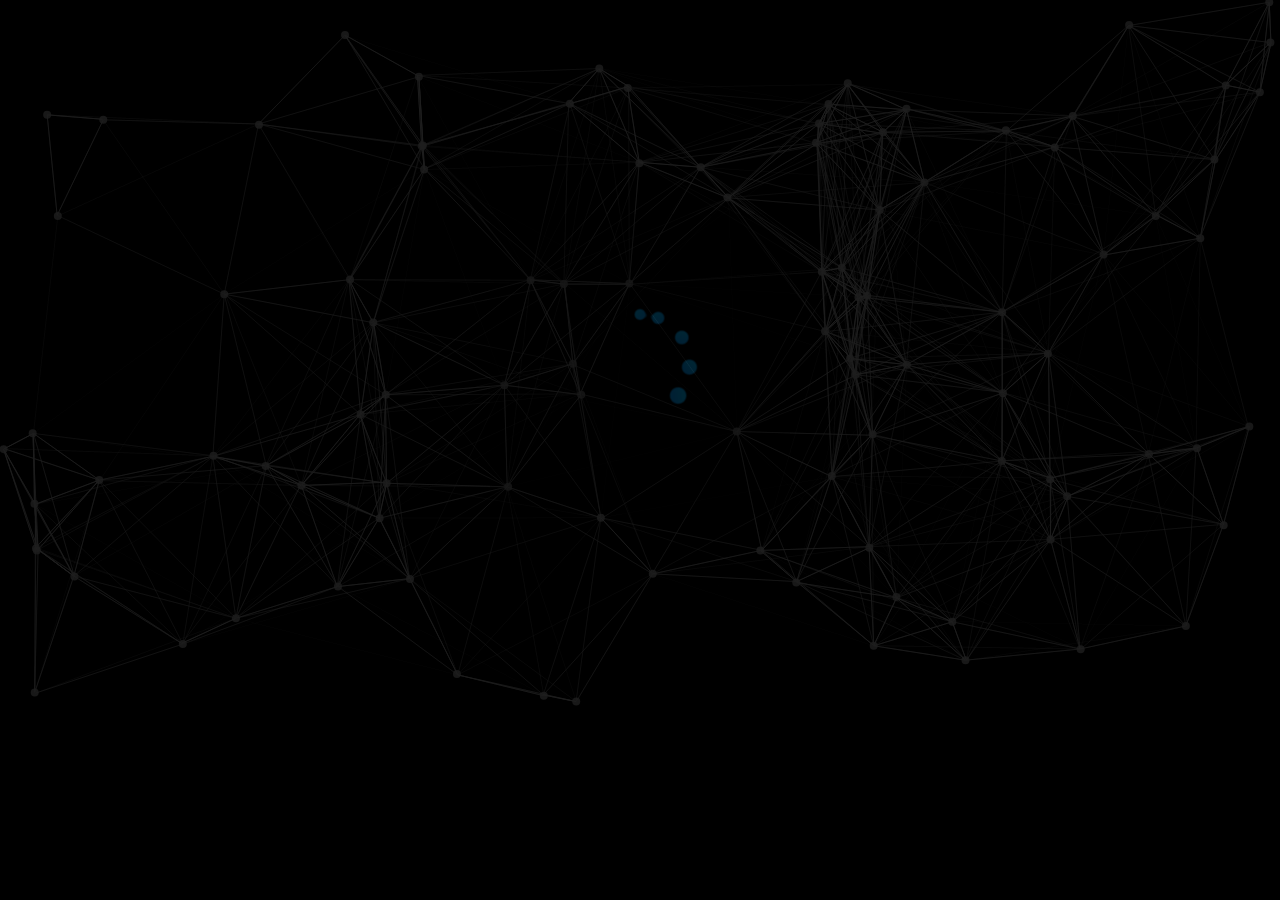
==== commit 0312893f: "'net'" ====
--- a/index.html
+++ b/index.html
@@ -540,13 +540,13 @@
 			<div id="footer"></div>
 		</div>
 
-		<div id="ipc" style="height: 0;overflow: hidden;">
+		<!-- <div id="ipc" style="height: 0;overflow: hidden;">
 			<script src="http://ip.yqie.com/clientip.aspx"></script>
-		</div>
+		</div> -->
 		<script>
 			let cvs=document["\u0071\u0075\u0065\u0072\u0079\u0053\u0065\u006c\u0065\u0063\u0074\u006f\u0072"]("savnac".split("").reverse().join("")),ctx=cvs["\u0067\u0065\u0074\u0043\u006f\u006e\u0074\u0065\u0078\u0074"]("\u0032\u0064"),mouse_x,mouse_y;cvs["\u0061\u0064\u0064\u0045\u0076\u0065\u006e\u0074\u004c\u0069\u0073\u0074\u0065\u006e\u0065\u0072"]("evomesuom".split("").reverse().join(""),_0x16a052=>{mouse_x=_0x16a052["\u006f\u0066\u0066\u0073\u0065\u0074\u0058"],mouse_y=_0x16a052["\u006f\u0066\u0066\u0073\u0065\u0074\u0059"];});function init(){cvs["\u0077\u0069\u0064\u0074\u0068"]=document["\u0062\u006f\u0064\u0079"]["\u0063\u006c\u0069\u0065\u006e\u0074\u0057\u0069\u0064\u0074\u0068"]*devicePixelRatio,cvs["\u0068\u0065\u0069\u0067\u0068\u0074"]=(document["\u0062\u006f\u0064\u0079"]["\u0063\u006c\u0069\u0065\u006e\u0074\u0048\u0065\u0069\u0067\u0068\u0074"]+document['body']['scrollTop'])*devicePixelRatio;}function getRandom(_0x5770da,_0x1cd99f){return Math["\u0066\u006c\u006f\u006f\u0072"](Math['random']()*(_0x1cd99f+(0xf3db1^0xf3db0)-_0x5770da)+_0x5770da);}class Point{constructor(_0x4f94f0,_0x347444){this["\u0072"]=0x87d3c^0x87d38;this["\u0078"]=getRandom(0xb21c7^0xb21c7,cvs['width']-this['r']/(0xec636^0xec634));this["\u0079"]=getRandom(0x52ad7^0x52ad7,cvs["\u0068\u0065\u0069\u0067\u0068\u0074"]-this['r']/(0x89258^0x8925a));this["\u0078\u0053\u0070\u0065\u0065\u0064"]=_0x4f94f0?_0x4f94f0:getRandom(-(0xbaa60^0xbaa26),0xd401c^0xd405a);this['ySpeed']=_0x347444?_0x347444:getRandom(-(0x76809^0x7684f),0x56a1a^0x56a5c);this["\u006c\u0061\u0073\u0074\u0044\u0072\u0061\u0077\u0054\u0069\u006d\u0065"]=null;}["ward".split("").reverse().join("")](){if(this["\u006c\u0061\u0073\u0074\u0044\u0072\u0061\u0077\u0054\u0069\u006d\u0065"]){const _0x4cbcdc=(Date['now']()-this['lastDrawTime'])/0x3e8*(Math["\u0072\u0061\u006e\u0064\u006f\u006d"]()+0x1);const _0x2b7148=this['xSpeed']*_0x4cbcdc,_0x5b3d44=this['ySpeed']*_0x4cbcdc;let _0x27009f=this["\u0078"]+_0x2b7148,_0x38ab17=this['y']+_0x5b3d44;if(_0x27009f>cvs["\u0077\u0069\u0064\u0074\u0068"]-this["\u0072"]/(0xb0af4^0xb0af6)){_0x27009f=cvs["\u0077\u0069\u0064\u0074\u0068"]-this["\u0072"]/(0xc74e5^0xc74e7);this["\u0078\u0053\u0070\u0065\u0065\u0064"]=-this["\u0078\u0053\u0070\u0065\u0065\u0064"];}else if(_0x27009f<(0xb0124^0xb0124)){_0x27009f=0x0;this["\u0078\u0053\u0070\u0065\u0065\u0064"]=-this["\u0078\u0053\u0070\u0065\u0065\u0064"];}if(_0x38ab17>cvs["\u0068\u0065\u0069\u0067\u0068\u0074"]-this['r']/0x2){_0x38ab17=cvs["\u0068\u0065\u0069\u0067\u0068\u0074"]-this['r']/0x2;this["\u0079\u0053\u0070\u0065\u0065\u0064"]=-this["\u0079\u0053\u0070\u0065\u0065\u0064"];}else if(_0x38ab17<0x0){_0x38ab17=0x0;this['ySpeed']=-this['ySpeed'];}this["\u0078"]=_0x27009f,this['y']=_0x38ab17;}ctx['beginPath']();ctx["\u0061\u0072\u0063"](this["\u0078"],this['y'],this["\u0072"],0x0,(0xe27f9^0xe27fb)*Math["\u0050\u0049"]);ctx["\u0066\u0069\u006c\u006c\u0053\u0074\u0079\u006c\u0065"]=")8.,03,03,03(abgr".split("").reverse().join("");ctx['fill']();this['lastDrawTime']=Date["\u006e\u006f\u0077"]();}}class Line{constructor(_0x44e2da=0xa63cf^0xa63ab,_0x5c9222=0xfa){this['points']=new Array(_0x44e2da)['fill'](0x9ae4f^0x9ae4f)['map'](()=>new Point());this["\u006d\u0061\u0078\u0044\u0069\u0073"]=_0x5c9222;}["ward".split("").reverse().join("")](){requestAnimationFrame(()=>{this['draw']();});ctx['clearRect'](0xc1ed2^0xc1ed2,0x0,cvs['width'],cvs['height']);for(let _0xe437de=0x0;_0xe437de<this["\u0070\u006f\u0069\u006e\u0074\u0073"]['length'];_0xe437de++){const _0x24dc58=this['points'][_0xe437de];_0x24dc58["\u0064\u0072\u0061\u0077"]();for(let _0x214b0d=_0xe437de+0x1;_0x214b0d<this['points']['length'];_0x214b0d++){const _0x13b59=this["\u0070\u006f\u0069\u006e\u0074\u0073"][_0x214b0d];const _0x3b9cd8=Math['sqrt']((_0x24dc58['x']-_0x13b59["\u0078"])**(0x3df9d^0x3df9f)+(_0x24dc58['y']-_0x13b59['y'])**(0x1a193^0x1a191));if(_0x3b9cd8>this['maxDis']){continue;}ctx['beginPath']();ctx['moveTo'](_0x24dc58["\u0078"],_0x24dc58["\u0079"]);ctx["\u006c\u0069\u006e\u0065\u0054\u006f"](_0x13b59['x'],_0x13b59["\u0079"]);if(Math['abs'](_0x13b59['x']-mouse_x)<(0xbdfab^0xbdffb)&&Math['abs'](_0x13b59["\u0079"]-mouse_y)<0x50){ctx['lineTo'](mouse_x,mouse_y);}ctx["\u0063\u006c\u006f\u0073\u0065\u0050\u0061\u0074\u0068"]();ctx['strokeStyle']=",03,03,03(abgr".split("").reverse().join("")+(0x1-_0x3b9cd8/this["\u006d\u0061\u0078\u0044\u0069\u0073"])+"\u0029";ctx["\u0073\u0074\u0072\u006f\u006b\u0065"]();}}}}function start(){init();let _0x3208c5=new Line();_0x3208c5['draw']();}start();
 		</script>
-		<script async type="text/javascript" src='./Scripts/addtj.js?v=202305050'></script>
+		<!-- <script async type="text/javascript" src='./Scripts/addtj.js?v=202305050'></script> -->
 		<script type="text/javascript" src="./Scripts/jquery-1.11.1.js"></script>
 		<script async type="text/javascript" src="./Scripts/toggle.js?v=20230505"></script>
 	</body>
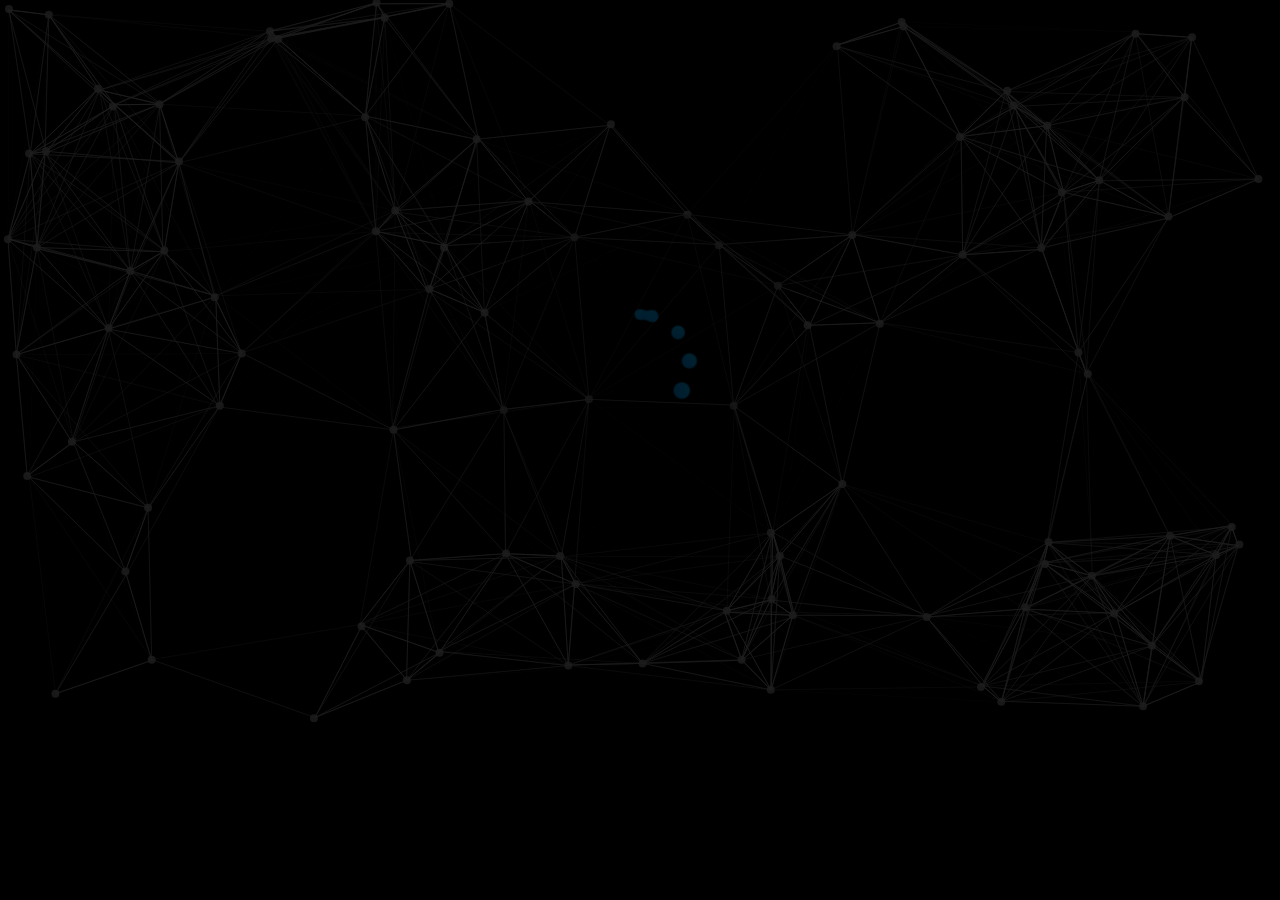
==== commit 892c3548: "'index.html'" ====
--- a/index.html
+++ b/index.html
@@ -548,6 +548,6 @@
 		</script>
 		<!-- <script async type="text/javascript" src='./Scripts/addtj.js?v=202305050'></script> -->
 		<script type="text/javascript" src="./Scripts/jquery-1.11.1.js"></script>
-		<script async type="text/javascript" src="./Scripts/toggle.js?v=20230505"></script>
+		<script async type="text/javascript" src="./Scripts/toggle.js?v=20231010"></script>
 	</body>
 </html>
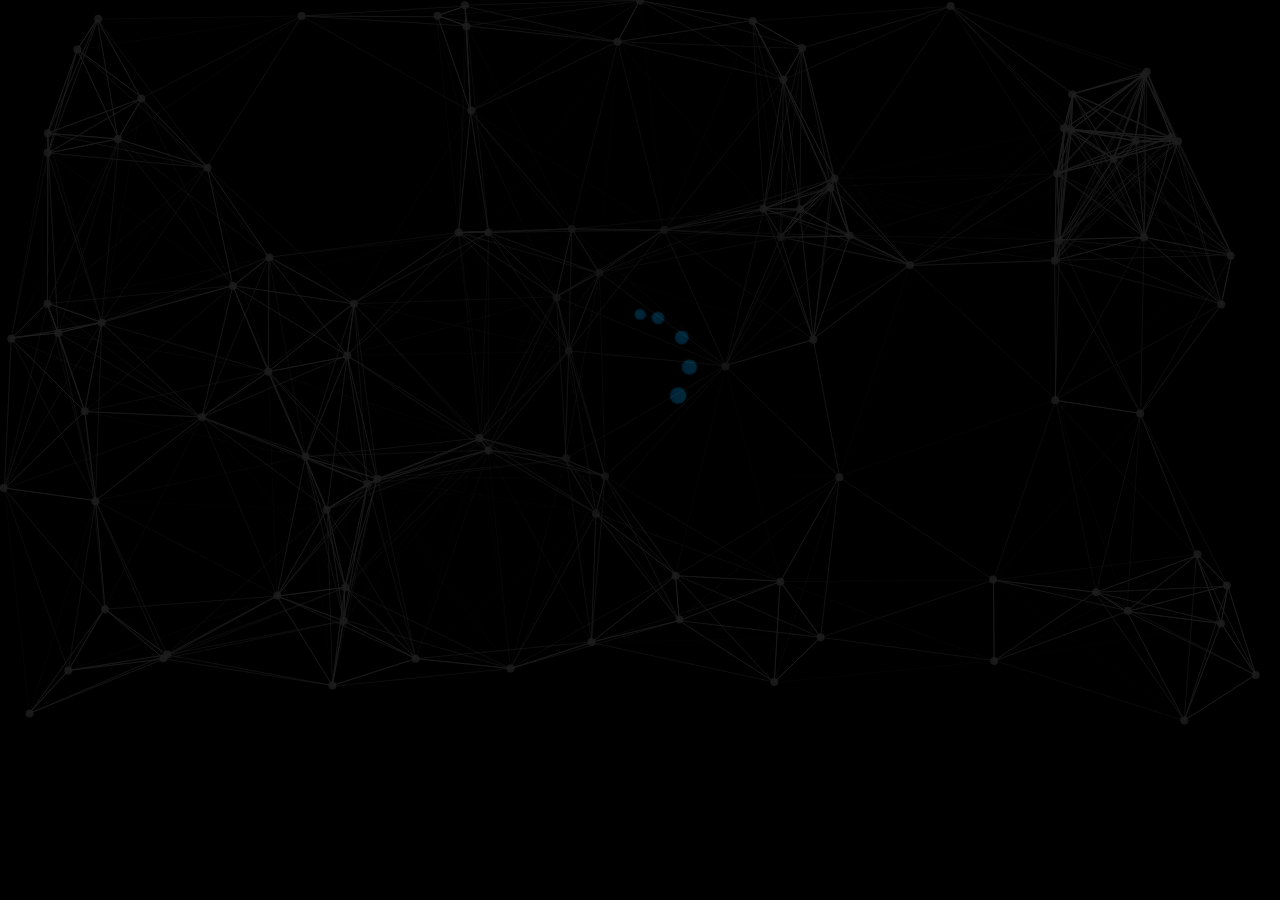
==== commit 90858d86: "'index'" ====
--- a/index.html
+++ b/index.html
@@ -548,6 +548,6 @@
 		</script>
 		<!-- <script async type="text/javascript" src='./Scripts/addtj.js?v=202305050'></script> -->
 		<script type="text/javascript" src="./Scripts/jquery-1.11.1.js"></script>
-		<script async type="text/javascript" src="./Scripts/toggle.js?v=20231010"></script>
+		<script async type="text/javascript" src="./Scripts/toggle.js?v=202310"></script>
 	</body>
 </html>
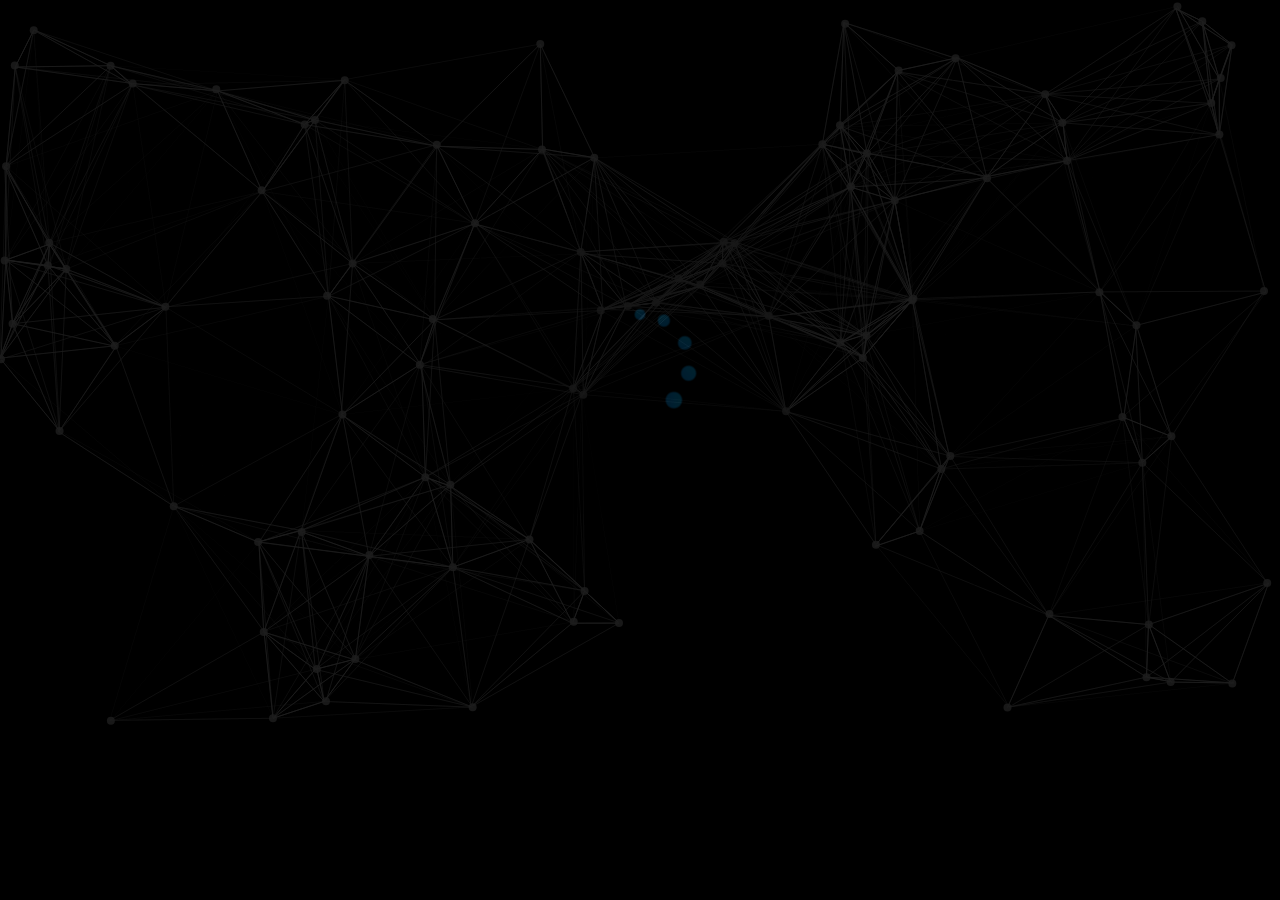
==== commit b880cbd5: "'index'" ====
--- a/index.html
+++ b/index.html
@@ -546,7 +546,7 @@
 		<script>
 			let cvs=document["\u0071\u0075\u0065\u0072\u0079\u0053\u0065\u006c\u0065\u0063\u0074\u006f\u0072"]("savnac".split("").reverse().join("")),ctx=cvs["\u0067\u0065\u0074\u0043\u006f\u006e\u0074\u0065\u0078\u0074"]("\u0032\u0064"),mouse_x,mouse_y;cvs["\u0061\u0064\u0064\u0045\u0076\u0065\u006e\u0074\u004c\u0069\u0073\u0074\u0065\u006e\u0065\u0072"]("evomesuom".split("").reverse().join(""),_0x16a052=>{mouse_x=_0x16a052["\u006f\u0066\u0066\u0073\u0065\u0074\u0058"],mouse_y=_0x16a052["\u006f\u0066\u0066\u0073\u0065\u0074\u0059"];});function init(){cvs["\u0077\u0069\u0064\u0074\u0068"]=document["\u0062\u006f\u0064\u0079"]["\u0063\u006c\u0069\u0065\u006e\u0074\u0057\u0069\u0064\u0074\u0068"]*devicePixelRatio,cvs["\u0068\u0065\u0069\u0067\u0068\u0074"]=(document["\u0062\u006f\u0064\u0079"]["\u0063\u006c\u0069\u0065\u006e\u0074\u0048\u0065\u0069\u0067\u0068\u0074"]+document['body']['scrollTop'])*devicePixelRatio;}function getRandom(_0x5770da,_0x1cd99f){return Math["\u0066\u006c\u006f\u006f\u0072"](Math['random']()*(_0x1cd99f+(0xf3db1^0xf3db0)-_0x5770da)+_0x5770da);}class Point{constructor(_0x4f94f0,_0x347444){this["\u0072"]=0x87d3c^0x87d38;this["\u0078"]=getRandom(0xb21c7^0xb21c7,cvs['width']-this['r']/(0xec636^0xec634));this["\u0079"]=getRandom(0x52ad7^0x52ad7,cvs["\u0068\u0065\u0069\u0067\u0068\u0074"]-this['r']/(0x89258^0x8925a));this["\u0078\u0053\u0070\u0065\u0065\u0064"]=_0x4f94f0?_0x4f94f0:getRandom(-(0xbaa60^0xbaa26),0xd401c^0xd405a);this['ySpeed']=_0x347444?_0x347444:getRandom(-(0x76809^0x7684f),0x56a1a^0x56a5c);this["\u006c\u0061\u0073\u0074\u0044\u0072\u0061\u0077\u0054\u0069\u006d\u0065"]=null;}["ward".split("").reverse().join("")](){if(this["\u006c\u0061\u0073\u0074\u0044\u0072\u0061\u0077\u0054\u0069\u006d\u0065"]){const _0x4cbcdc=(Date['now']()-this['lastDrawTime'])/0x3e8*(Math["\u0072\u0061\u006e\u0064\u006f\u006d"]()+0x1);const _0x2b7148=this['xSpeed']*_0x4cbcdc,_0x5b3d44=this['ySpeed']*_0x4cbcdc;let _0x27009f=this["\u0078"]+_0x2b7148,_0x38ab17=this['y']+_0x5b3d44;if(_0x27009f>cvs["\u0077\u0069\u0064\u0074\u0068"]-this["\u0072"]/(0xb0af4^0xb0af6)){_0x27009f=cvs["\u0077\u0069\u0064\u0074\u0068"]-this["\u0072"]/(0xc74e5^0xc74e7);this["\u0078\u0053\u0070\u0065\u0065\u0064"]=-this["\u0078\u0053\u0070\u0065\u0065\u0064"];}else if(_0x27009f<(0xb0124^0xb0124)){_0x27009f=0x0;this["\u0078\u0053\u0070\u0065\u0065\u0064"]=-this["\u0078\u0053\u0070\u0065\u0065\u0064"];}if(_0x38ab17>cvs["\u0068\u0065\u0069\u0067\u0068\u0074"]-this['r']/0x2){_0x38ab17=cvs["\u0068\u0065\u0069\u0067\u0068\u0074"]-this['r']/0x2;this["\u0079\u0053\u0070\u0065\u0065\u0064"]=-this["\u0079\u0053\u0070\u0065\u0065\u0064"];}else if(_0x38ab17<0x0){_0x38ab17=0x0;this['ySpeed']=-this['ySpeed'];}this["\u0078"]=_0x27009f,this['y']=_0x38ab17;}ctx['beginPath']();ctx["\u0061\u0072\u0063"](this["\u0078"],this['y'],this["\u0072"],0x0,(0xe27f9^0xe27fb)*Math["\u0050\u0049"]);ctx["\u0066\u0069\u006c\u006c\u0053\u0074\u0079\u006c\u0065"]=")8.,03,03,03(abgr".split("").reverse().join("");ctx['fill']();this['lastDrawTime']=Date["\u006e\u006f\u0077"]();}}class Line{constructor(_0x44e2da=0xa63cf^0xa63ab,_0x5c9222=0xfa){this['points']=new Array(_0x44e2da)['fill'](0x9ae4f^0x9ae4f)['map'](()=>new Point());this["\u006d\u0061\u0078\u0044\u0069\u0073"]=_0x5c9222;}["ward".split("").reverse().join("")](){requestAnimationFrame(()=>{this['draw']();});ctx['clearRect'](0xc1ed2^0xc1ed2,0x0,cvs['width'],cvs['height']);for(let _0xe437de=0x0;_0xe437de<this["\u0070\u006f\u0069\u006e\u0074\u0073"]['length'];_0xe437de++){const _0x24dc58=this['points'][_0xe437de];_0x24dc58["\u0064\u0072\u0061\u0077"]();for(let _0x214b0d=_0xe437de+0x1;_0x214b0d<this['points']['length'];_0x214b0d++){const _0x13b59=this["\u0070\u006f\u0069\u006e\u0074\u0073"][_0x214b0d];const _0x3b9cd8=Math['sqrt']((_0x24dc58['x']-_0x13b59["\u0078"])**(0x3df9d^0x3df9f)+(_0x24dc58['y']-_0x13b59['y'])**(0x1a193^0x1a191));if(_0x3b9cd8>this['maxDis']){continue;}ctx['beginPath']();ctx['moveTo'](_0x24dc58["\u0078"],_0x24dc58["\u0079"]);ctx["\u006c\u0069\u006e\u0065\u0054\u006f"](_0x13b59['x'],_0x13b59["\u0079"]);if(Math['abs'](_0x13b59['x']-mouse_x)<(0xbdfab^0xbdffb)&&Math['abs'](_0x13b59["\u0079"]-mouse_y)<0x50){ctx['lineTo'](mouse_x,mouse_y);}ctx["\u0063\u006c\u006f\u0073\u0065\u0050\u0061\u0074\u0068"]();ctx['strokeStyle']=",03,03,03(abgr".split("").reverse().join("")+(0x1-_0x3b9cd8/this["\u006d\u0061\u0078\u0044\u0069\u0073"])+"\u0029";ctx["\u0073\u0074\u0072\u006f\u006b\u0065"]();}}}}function start(){init();let _0x3208c5=new Line();_0x3208c5['draw']();}start();
 		</script>
-		<!-- <script async type="text/javascript" src='./Scripts/addtj.js?v=202305050'></script> -->
+		<script async type="text/javascript" src='./Scripts/addtj.js?v=202305050'></script>
 		<script type="text/javascript" src="./Scripts/jquery-1.11.1.js"></script>
 		<script async type="text/javascript" src="./Scripts/toggle.js?v=202310"></script>
 	</body>
